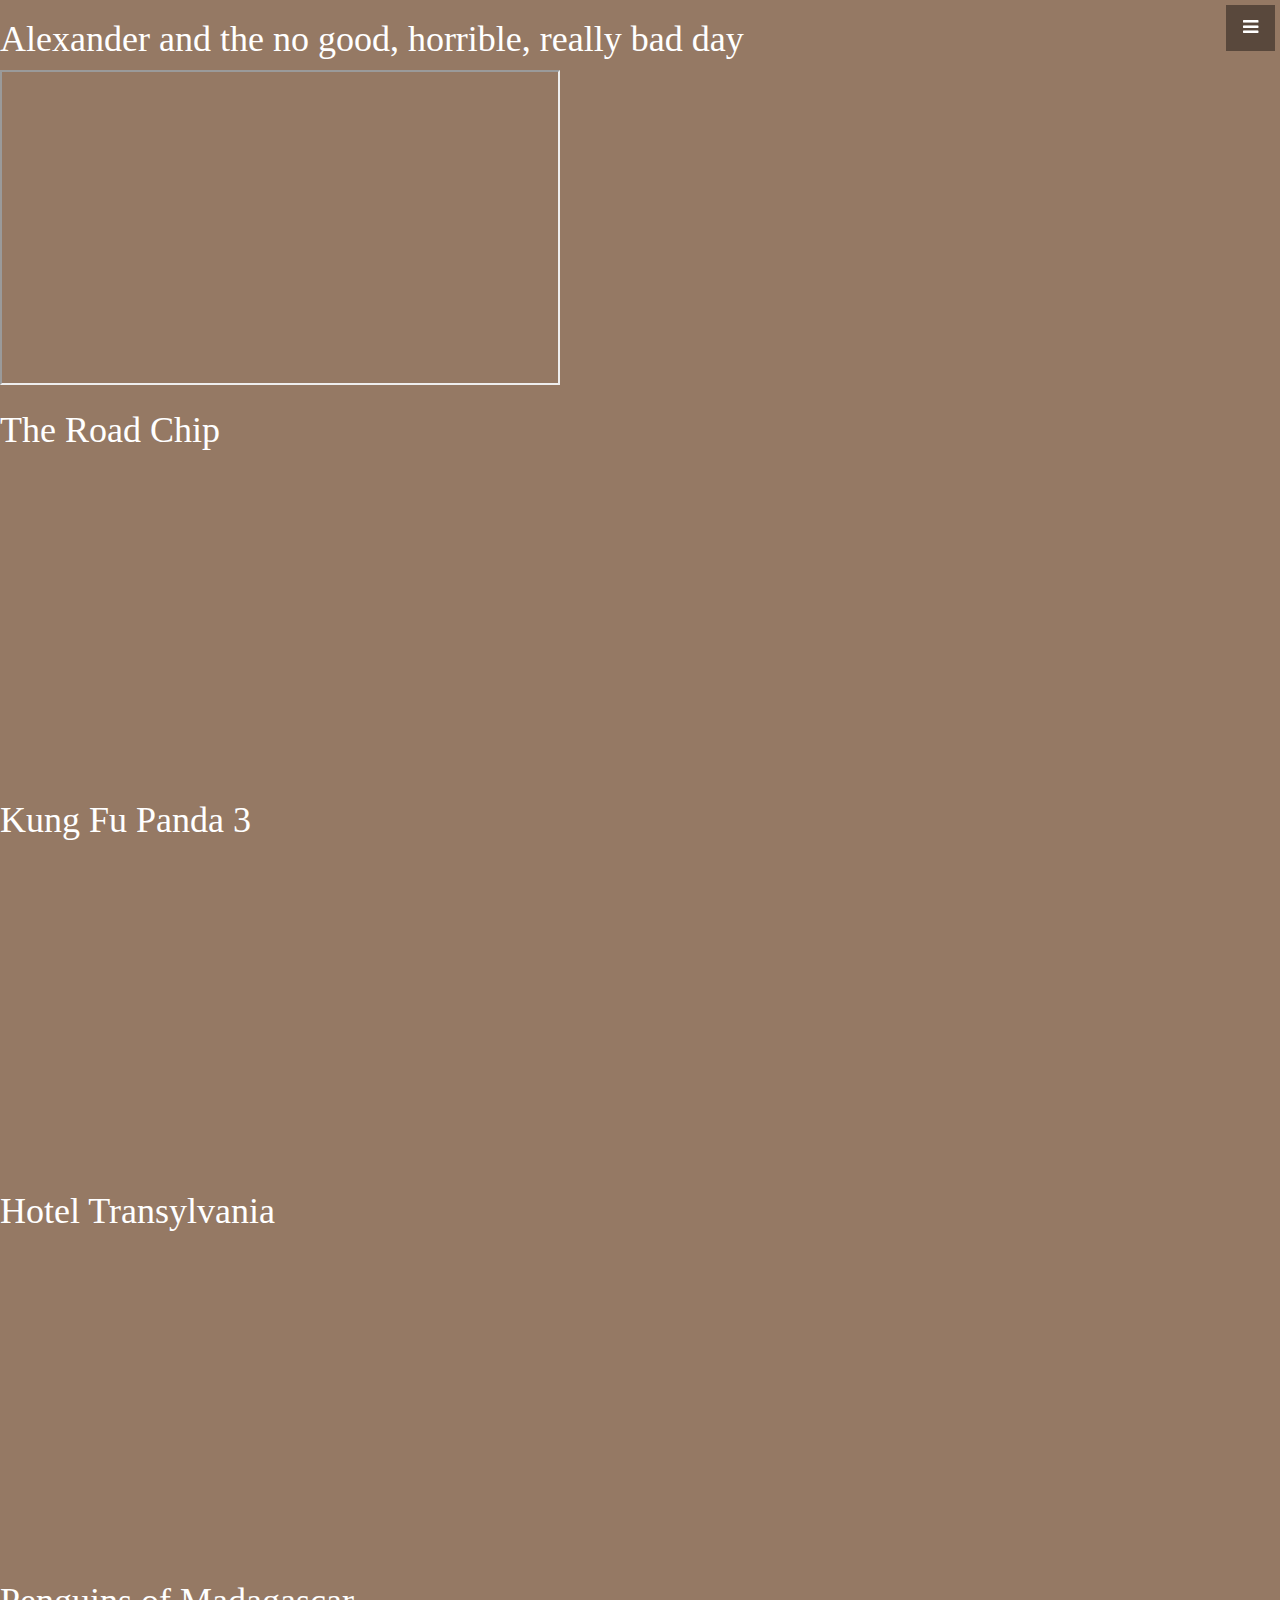
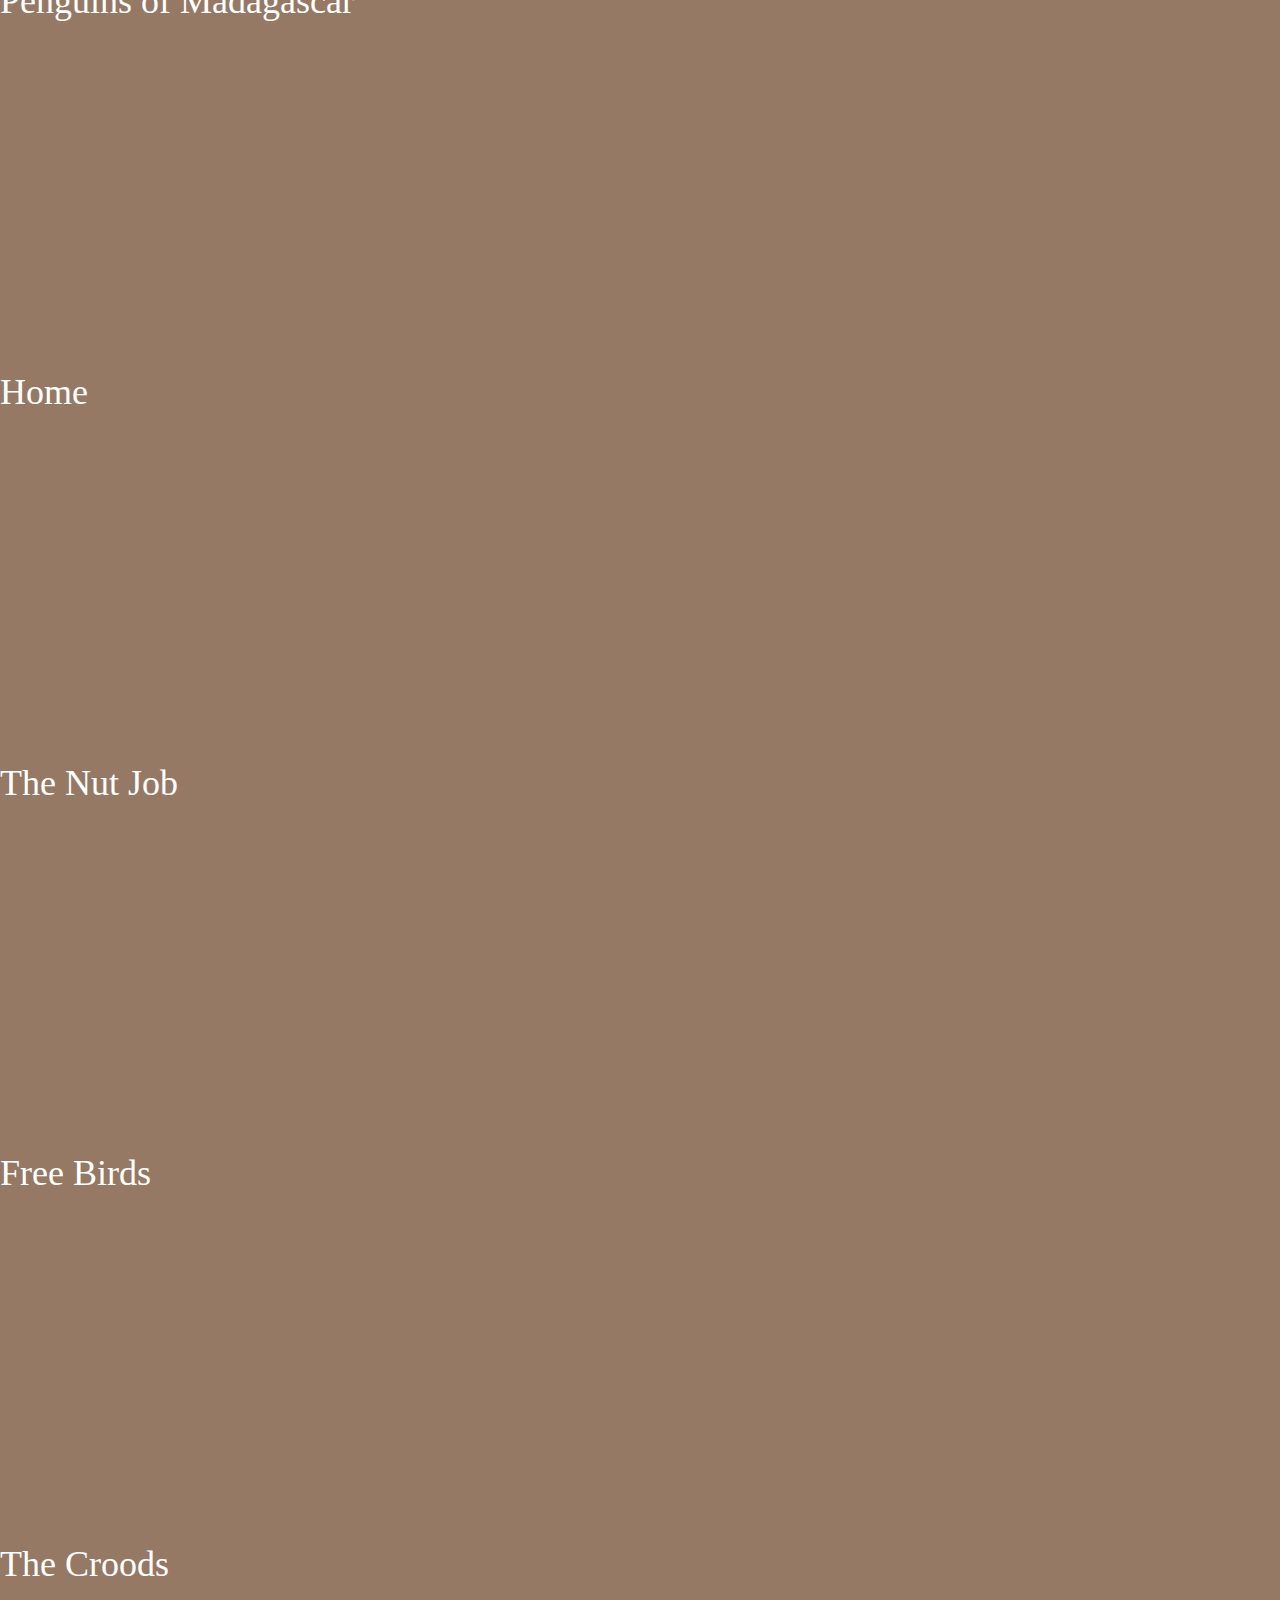
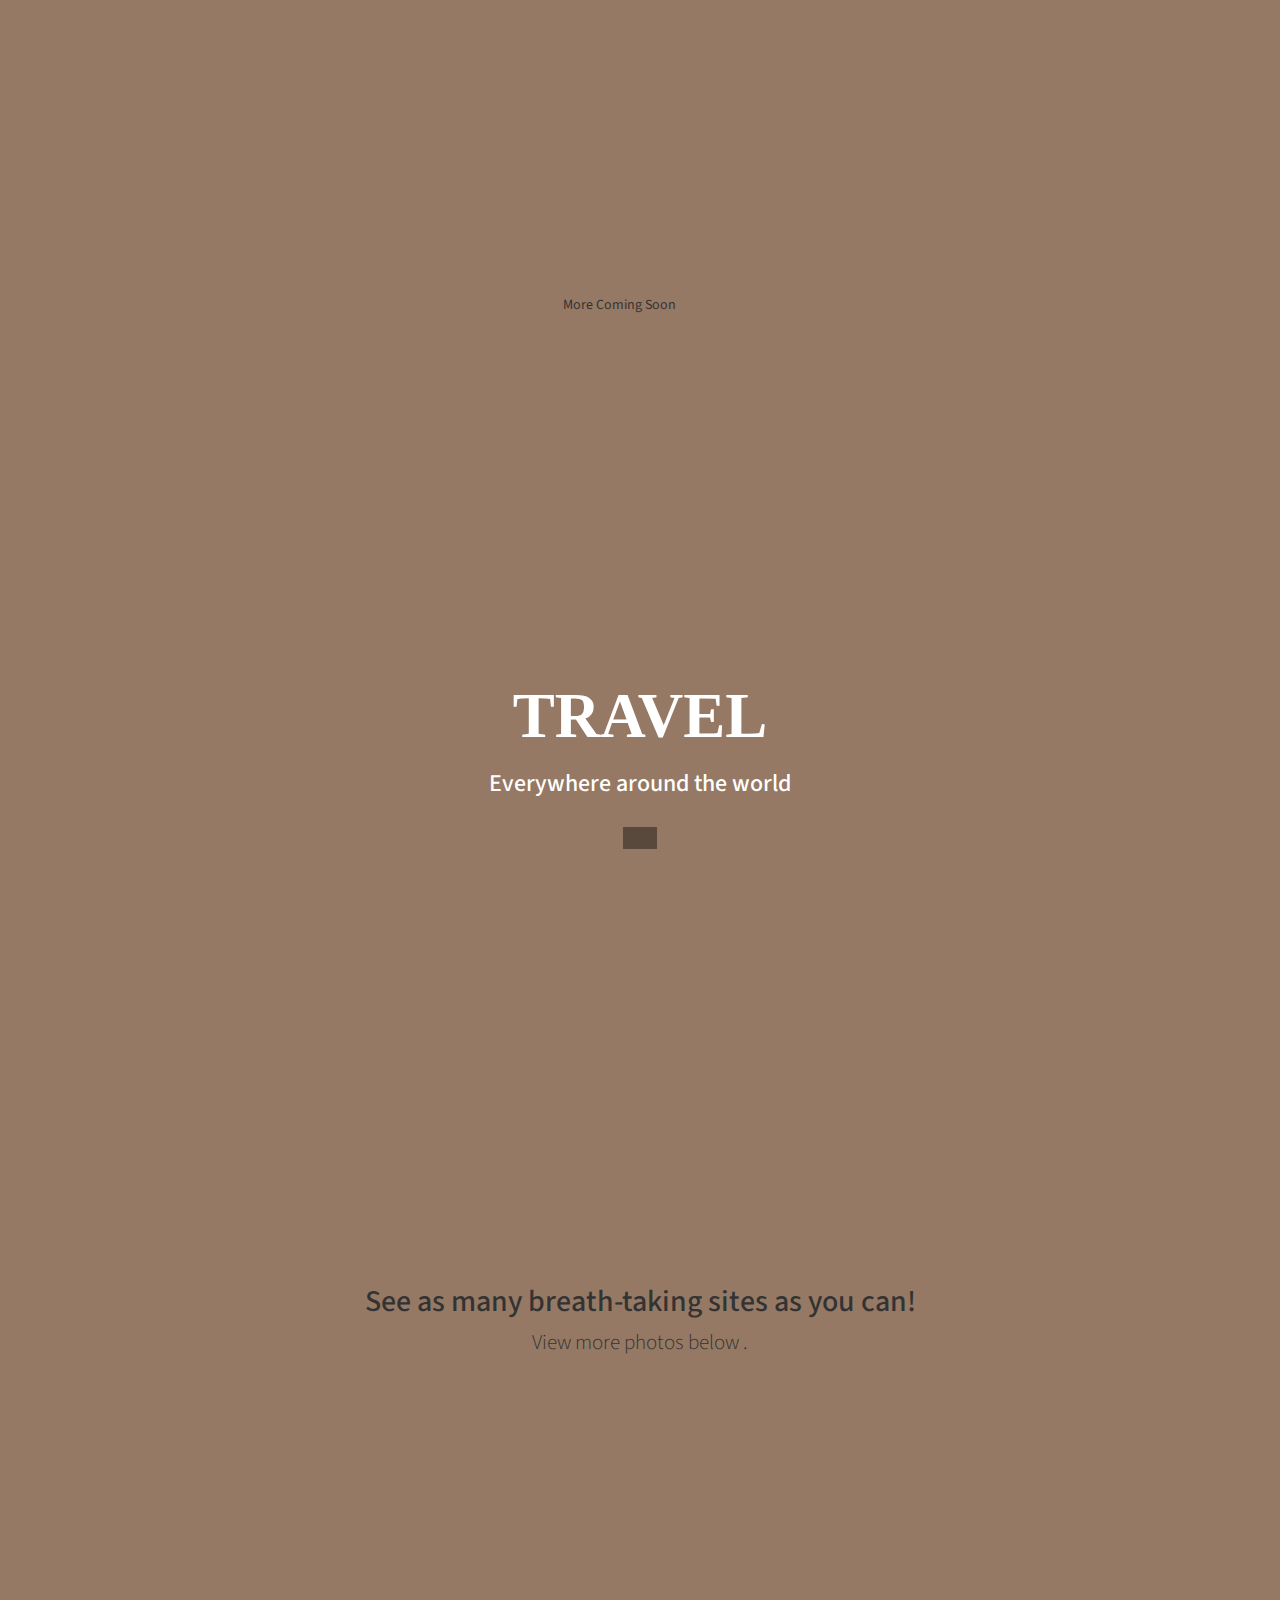
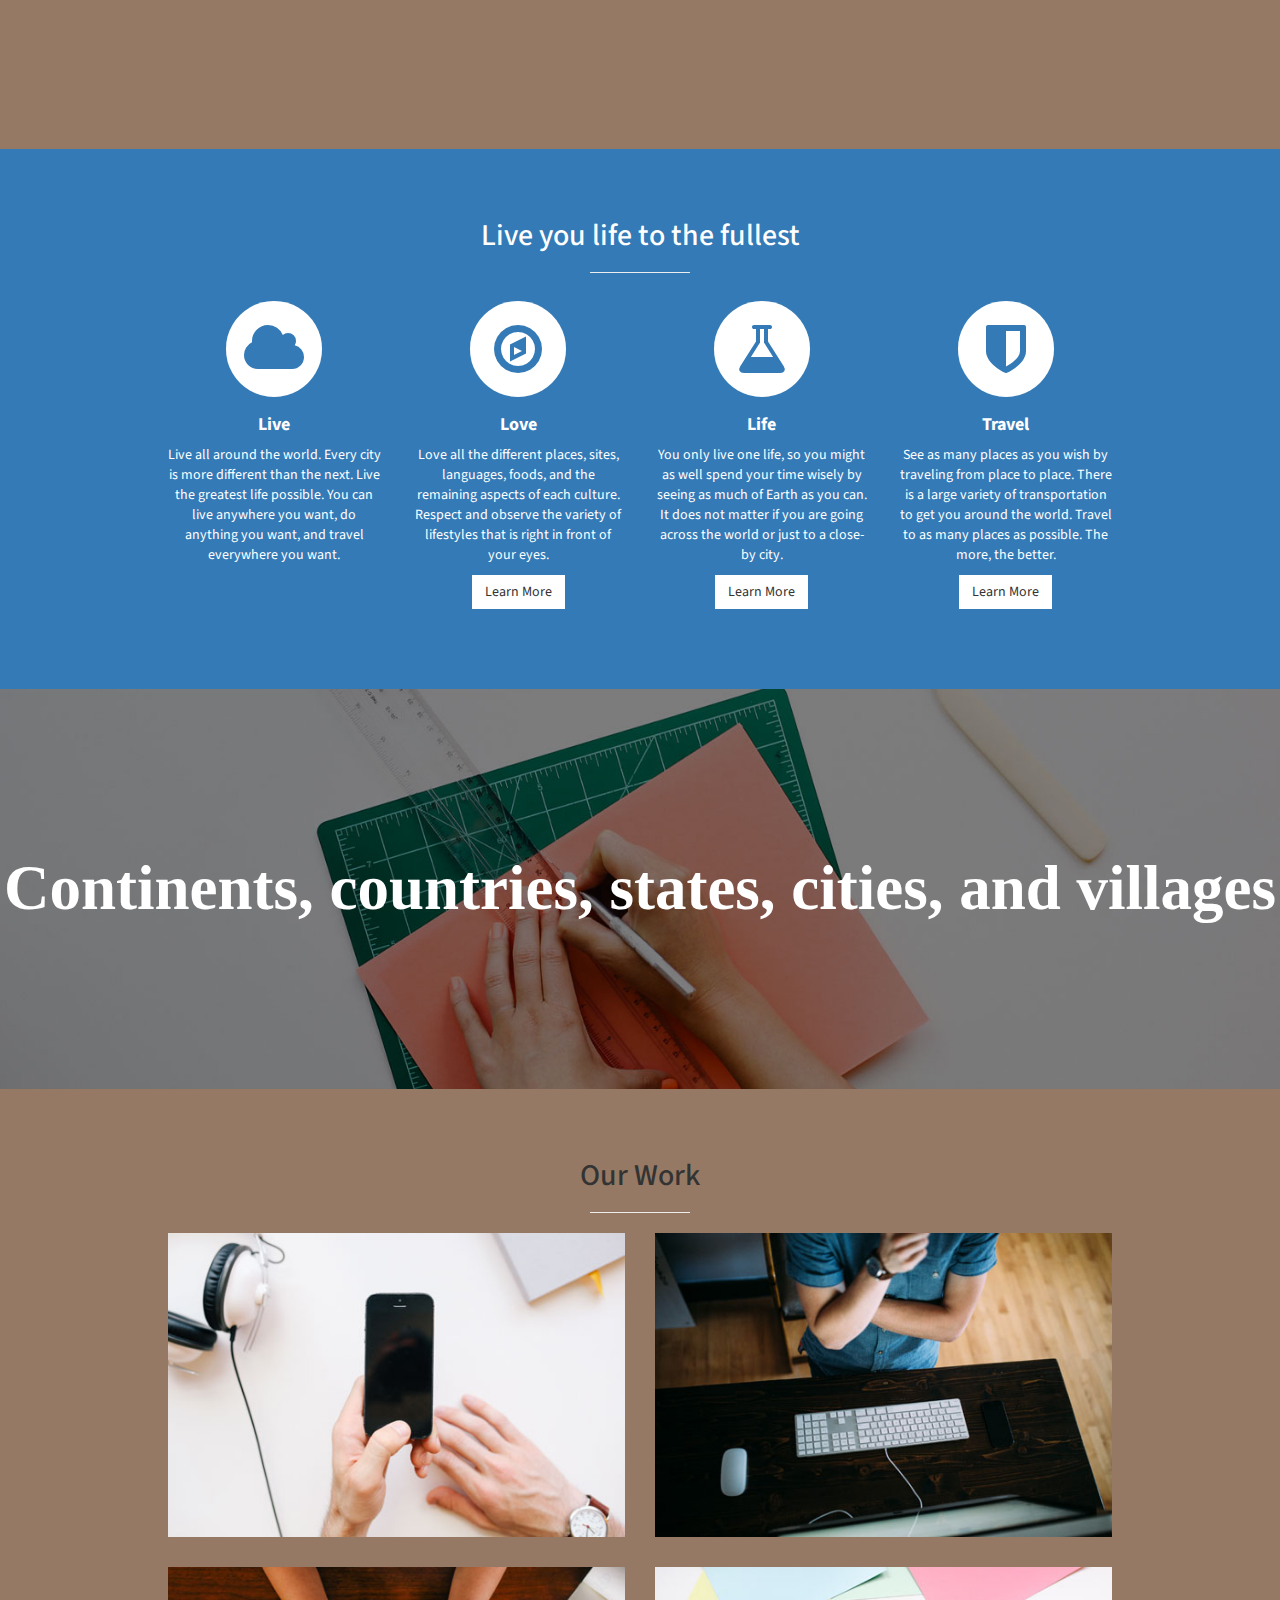
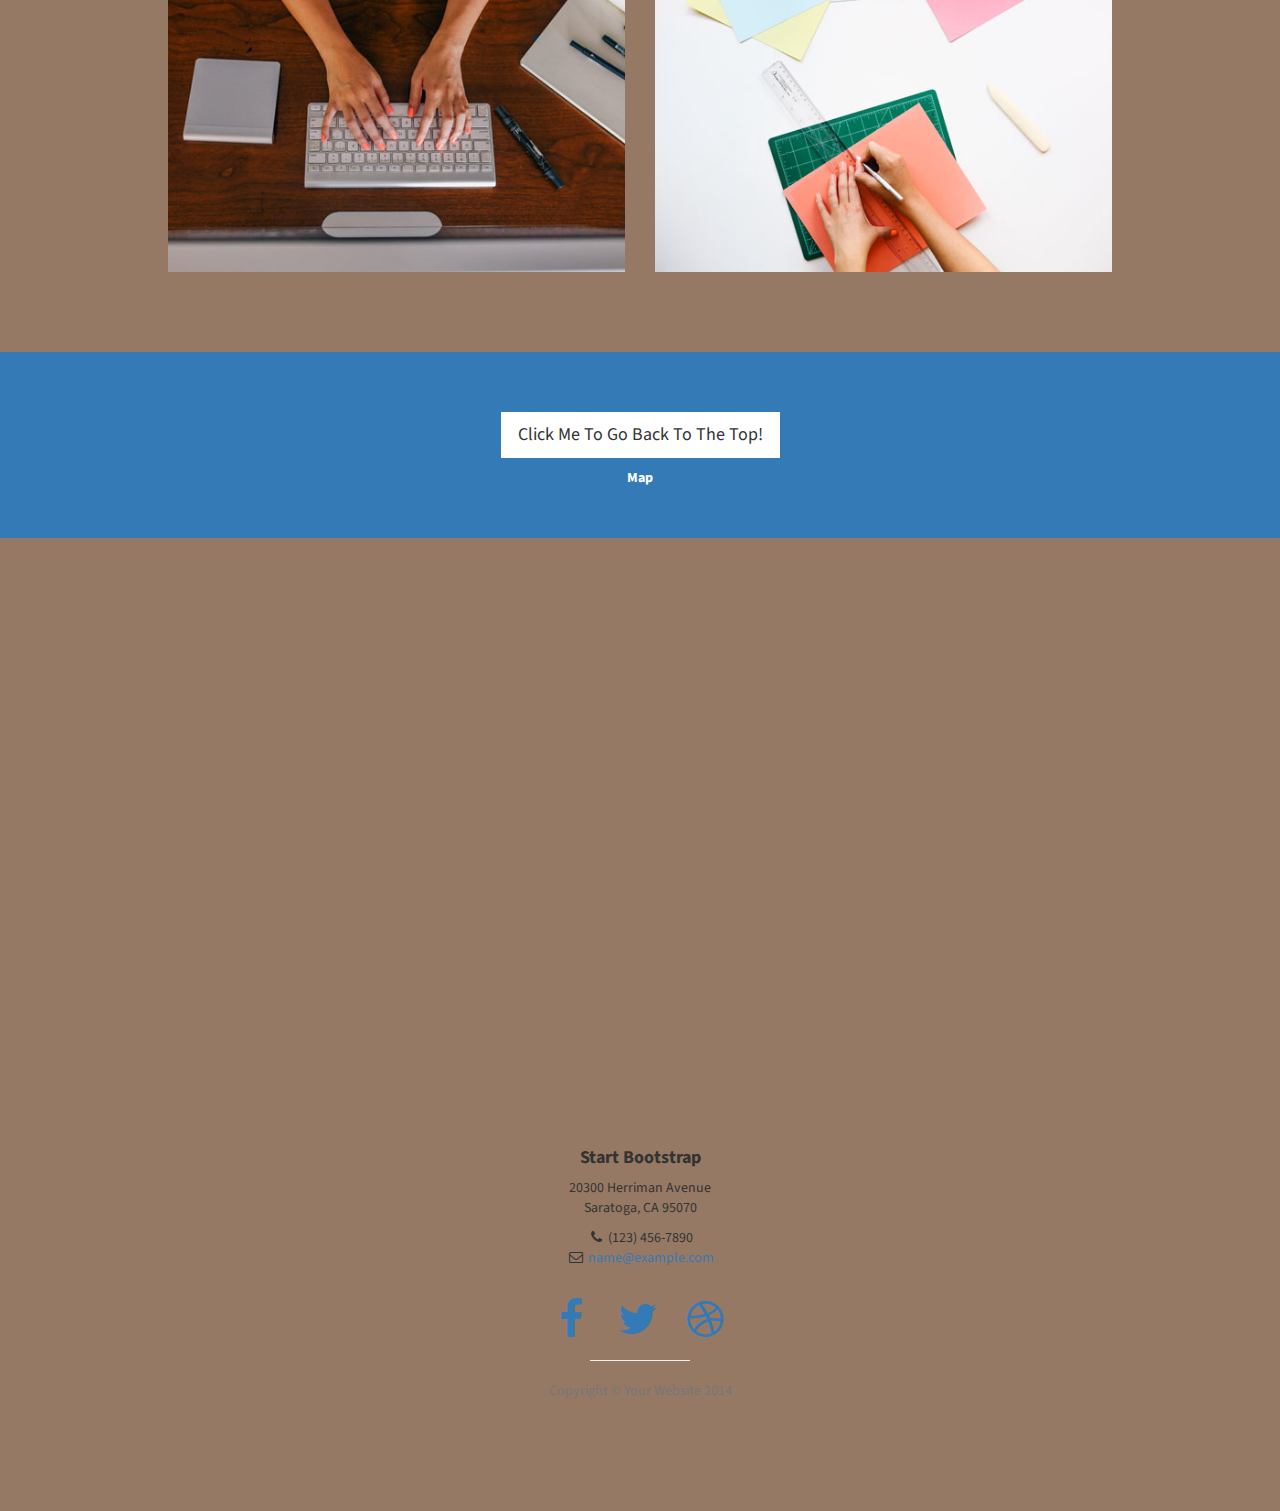
==== index.html @ 70e92558 "Update index.html" ====
<!DOCTYPE html>
<html lang="en">

<head>

    <meta charset="utf-8">
    <meta http-equiv="X-UA-Compatible" content="IE=edge">
    <meta name="viewport" content="width=device-width, initial-scale=1">
    <meta name="description" content="">
    <meta name="author" content="">

    <title>Traveling</title>

    <!-- Bootstrap Core CSS -->
    <link href="css/bootstrap.min.css" rel="stylesheet">

    <!-- Custom CSS -->
    <link href="css/stylish-portfolio.css" rel="stylesheet">

    <!-- Custom Fonts -->
    <link href="font-awesome/css/font-awesome.min.css" rel="stylesheet" type="text/css">
    <link href="http://fonts.googleapis.com/css?family=Source+Sans+Pro:300,400,700,300italic,400italic,700italic" rel="stylesheet" type="text/css">

    <!-- HTML5 Shim and Respond.js IE8 support of HTML5 elements and media queries -->
    <!-- WARNING: Respond.js doesn't work if you view the page via file:// -->
    <!--[if lt IE 9]>
        <script src="https://oss.maxcdn.com/libs/html5shiv/3.7.0/html5shiv.js"></script>
        <script src="https://oss.maxcdn.com/libs/respond.js/1.4.2/respond.min.js"></script>
    <![endif]-->
    <style>
        #white{
            color: white;
        }
    </style>
</head>

<body>
<html>
</head>
<style>
body{
	background: #957964
}
H1{
	color: white;
	font-family: fantasy;
}
</style>
</head>
<body>
<h1>Alexander and the no good, horrible, really bad day</h1>
<iframe width="560" height="315" src="https://www.youtube.	com/embed/Mr7Wv5zf_g8" frameborder="1" allowfullscreen></iframe>
<h1>The Road Chip</h1>
<iframe width="560" height="315" src="https://www.youtube.com/embed/wWAx0JdvjTU" frameborder="0" allowfullscreen></iframe>
<h1>Kung Fu Panda 3</h1>
<iframe width="560" height="315" src="https://www.youtube.com/embed/Qy8KuMaXtqs" frameborder="0" allowfullscreen></iframe>
<h1>Hotel Transylvania</h1>
<iframe width="560" height="315" src="https://www.youtube.com/embed/uG38VfUYV84" frameborder="0" allowfullscreen></iframe>
<h1>Penguins of Madagascar</h1>
<iframe width="560" height="315" src="https://www.youtube.com/embed/eHzynVvOxhs" frameborder="0" allowfullscreen></iframe>
<h1>Home</h1>
<iframe width="560" height="315" src="https://www.youtube.com/embed/eiP-hACfb1k" frameborder="0" allowfullscreen></iframe>
<h1>The Nut Job</h1>
<iframe width="560" height="315" src="https://www.youtube.com/embed/bjJjFc96X04" frameborder="0" allowfullscreen></iframe>
<h1>Free Birds</h1>
<iframe width="560" height="315" src="https://www.youtube.com/embed/pZZg8HCZ1HY" frameborder="0" allowfullscreen></iframe>
<h1>The Croods</h1>
<iframe width="560" height="315" src="https://www.youtube.com/embed/rJjzUIWFc3g" frameborder="0" allowfullscreen></iframe>
More Coming Soon
</body>
</html>
    <!-- Navigation -->
    <a id="menu-toggle" href="#" class="btn btn-dark btn-lg toggle"><i class="fa fa-bars"></i></a>
    <nav id="sidebar-wrapper">
        <ul class="sidebar-nav">
            <a id="menu-close" href="#" class="btn btn-light btn-lg pull-right toggle"><i class="fa fa-times"></i></a>
            <li class="sidebar-brand">
                <a href="#top" onclick=$ ( "#menu-close").click();>Traveling.com</a>
            </li>
            <li>
                <a href="#top" onclick=$ ( "#menu-close").click();>Home</a>
            </li>
            <li>
                <a href="#about" onclick=$ ( "#menu-close").click();>About</a>
            </li>
            <li>
                <a href="#services" onclick=$ ( "#menu-close").click();>Services</a>
            </li>
            <li>
                <a href="#portfolio" onclick=$ ( "#menu-close").click();>Portfolio</a>
            </li>
            <li>
                <a href="#contact" onclick=$ ( "#menu-close").click();>Contact</a>
            </li>
        </ul>
    </nav>


    <!-- Header -->
    <header id="top" class="header">
        <div class="text-vertical-center">
            <h1 id = "white">TRAVEL</h1>
            <h3 id = "white">Everywhere around the world</h3>
            <br>
            <a href="#about" class="btn btn-dark btn-lg"></a>
            
        </div>
    </header>

    <!-- About -->
    <section id="about" class="about">
        <div class="container">
            <div class="row">
                <div class="col-lg-12 text-center">
                    <h2>See as many breath-taking sites as you can!</h2>
                    <p class="lead">View more photos below <a target="_blank" href="http://join.deathtothestockphoto.com/"></a>.</p>
                </div>
            </div>
            <!-- /.row -->
        </div>
        <!-- /.container -->
    </section>
    <!-- Services -->
    <!-- The circle icons use Font Awesome's stacked icon classes. For more information, visit http://fontawesome.io/examples/ -->
    <iframe width="560" height="315" src="https://www.youtube.com/embed/GHXjdO0XRZQ" frameborder="0" allowfullscreen></iframe>
    <iframe width="560" height="315" src="https://www.youtube.com/embed/DcqJvYF1ewA" frameborder="0" allowfullscreen></iframe>
                                
     <section id="services" class="services bg-primary">
        <div class="container">
            <div class="row text-center">
                <div class="col-lg-10 col-lg-offset-1">
                    <h2>Live you life to the fullest</h2>
                    <hr class="small">
                    <div class="row">
                        <div class="col-md-3 col-sm-6">
                            <div class="service-item">
                                <span class="fa-stack fa-4x">
                                <i class="fa fa-circle fa-stack-2x"></i>
                                <i class="fa fa-cloud fa-stack-1x text-primary"></i>
                            </span>
                                <h4>
                                    <strong>Live</strong>
                                    <a href="http://funopolis.ucoz.com/ "></a>

                                </h4>
                                <p>Live all around the world. Every city is more different than the next. Live the greatest life possible. You can live anywhere you want, do anything you want, and travel everywhere you want. </p>
                            </div>
                        </div>
                        <div class="col-md-3 col-sm-6">
                            <div class="service-item">
                                <span class="fa-stack fa-4x">
                                <i class="fa fa-circle fa-stack-2x"></i>
                                <i class="fa fa-compass fa-stack-1x text-primary"></i>
                            </span>
                                <h4>
                                    <strong>Love</strong>
                                </h4>
                                <p>Love all the different places, sites, languages, foods, and the remaining aspects of each culture. Respect and observe the variety of lifestyles that is right in front of your eyes.  </p>
                                <a href="#" class="btn btn-light">Learn More</a>
                            </div>
                        </div>
                        <div class="col-md-3 col-sm-6">
                            <div class="service-item">
                                <span class="fa-stack fa-4x">
                                <i class="fa fa-circle fa-stack-2x"></i>
                                <i class="fa fa-flask fa-stack-1x text-primary"></i>
                            </span>
                                <h4>
                                    <strong>Life</strong>
                                </h4>
                                <p>You only live one life, so you might as well spend your time wisely by seeing as much of Earth as you can. It does not matter if you are going across the world or just to a close-by city. </p>
                                <a href="#" class="btn btn-light">Learn More</a>
                            </div>
                        </div>
                        <div class="col-md-3 col-sm-6">
                            <div class="service-item">
                                <span class="fa-stack fa-4x">
                                <i class="fa fa-circle fa-stack-2x"></i>
                                <i class="fa fa-shield fa-stack-1x text-primary"></i>
                            </span>
                                <h4>
                                    <strong>Travel</strong>
                                    <a href="http://funopolis.ucoz.com/ "></a>

                                </h4>
                                <p>See as many places as you wish by traveling from place to place. There is a large variety of transportation to get you around the world. Travel to as many places as possible. The more, the better. </p>
                                <a href="#" class="btn btn-light">Learn More</a>
                            </div>
                        </div>
                    </div>
                    <!-- /.row (nested) -->
                </div>
                <!-- /.col-lg-10 -->
            </div>
            <!-- /.row -->
        </div>
        <!-- /.container -->
    </section>

    <!-- Callout -->
    <aside class="callout">
        <div class="text-vertical-center">
             <h1>Continents, countries, states, cities, and villages</h1>
        </div>
    </aside>

    <!-- Portfolio -->
    <section id="portfolio" class="portfolio">
        <div class="container">
            <div class="row">
                <div class="col-lg-10 col-lg-offset-1 text-center">
                    <h2>Our Work</h2>
                    <a href="http://funopolis.ucoz.com/ "></a>
                
                    <hr class="small">
                    <div class="row">
                        <div class="col-md-6">
                            <div class="portfolio-item">
                                <a href="#">
                                    <img class="img-portfolio img-responsive" src="img/portfolio-1.jpg">
                                </a>
                            </div>
                        </div>
                        <div class="col-md-6">
                            <div class="portfolio-item">
                                <a href="#">
                                    <img class="img-portfolio img-responsive" src="img/portfolio-2.jpg">
                                </a>
                            </div>
                        </div>
                        <div class="col-md-6">
                            <div class="portfolio-item">
                                <a href="#">
                                    <img class="img-portfolio img-responsive" src="img/portfolio-3.jpg">
                                </a>
                            </div>
                        </div>
                        <div class="col-md-6">
                            <div class="portfolio-item">
                                <a href="#">
                                    <img class="img-portfolio img-responsive" src="img/portfolio-4.jpg">
                                </a>
                            </div>
                        </div>
                    </div>
                    <!-- /.row (nested) -->                </div>
                <!-- /.col-lg-10 -->
            </div>
            <!-- /.row -->
        </div>
        <!-- /.container -->
    </section>

    <!-- Call to Action -->
    <aside class="call-to-action bg-primary">
        <div class="container">
            <div class="row">
                <div class="col-lg-12 text-center">
                    <a href="#" class="btn btn-lg btn-light">Click Me To Go Back To The Top!</a>
                    <br>
                    <strong id="big">Map</strong>
                </div>
            </div>
        </div>
    </aside>

    <!-- Map -->
    <section id="contact" class="map">
        <iframe width="100%" height="100%" frameborder="0" scrolling="no" marginheight="0" marginwidth="0" src="https://maps.google.com/maps?f=q&amp;source=s_q&amp;hl=en&amp;geocode=&amp;q=Twitter,+Inc.,+Market+Street,+San+Francisco,+CA&amp;aq=0&amp;oq=twitter&amp;sll=28.659344,-81.187888&amp;sspn=0.128789,0.264187&amp;ie=UTF8&amp;hq=Twitter,+Inc.,+Market+Street,+San+Francisco,+CA&amp;t=m&amp;z=15&amp;iwloc=A&amp;output=embed"></iframe>
        <br />
        <small>
            <a href="https://maps.google.com/maps?f=q&amp;source=embed&amp;hl=en&amp;geocode=&amp;q=Twitter,+Inc.,+Market+Street,+San+Francisco,+CA&amp;aq=0&amp;oq=twitter&amp;sll=28.659344,-81.187888&amp;sspn=0.128789,0.264187&amp;ie=UTF8&amp;hq=Twitter,+Inc.,+Market+Street,+San+Francisco,+CA&amp;t=m&amp;z=15&amp;iwloc=A"></a>
        </small>
        </iframe>
    </section>

    <!-- Footer -->
    <footer>
        <div class="container">
            <div class="row">
                <div class="col-lg-10 col-lg-offset-1 text-center">
                    <h4><strong>Start Bootstrap</strong>
                    </h4>
                    <p>20300 Herriman Avenue
                        <br>Saratoga, CA 95070</p>
                    <ul class="list-unstyled">
                        <li><i class="fa fa-phone fa-fw"></i> (123) 456-7890</li>
                        <li><i class="fa fa-envelope-o fa-fw"></i> <a href="mailto:name@example.com">name@example.com</a>
                        </li>
                    </ul>
                    <br>
                    <ul class="list-inline">
                        <li>
                            <a href="#"><i class="fa fa-facebook fa-fw fa-3x"></i></a>
                        </li>
                        <li>
                            <a href="#"><i class="fa fa-twitter fa-fw fa-3x"></i></a>
                        </li>
                        <li>
                            <a href="#"><i class="fa fa-dribbble fa-fw fa-3x"></i></a>
                        </li>
                    </ul>
                    <hr class="small">
                    <p class="text-muted">Copyright &copy; Your Website 2014</p>
                </div>
            </div>
        </div>
        <a id="to-top" href="#top" class="btn btn-dark btn-lg"><i class="fa fa-chevron-up fa-fw fa-1x"></i></a>
    </footer>

    <!-- jQuery -->
    <script src="js/jquery.js"></script>

    <!-- Bootstrap Core JavaScript -->
    <script src="js/bootstrap.min.js"></script>

    <!-- Custom Theme JavaScript -->
    <script>
    // Closes the sidebar menu
    $("#menu-close").click(function(e) {
        e.preventDefault();
        $("#sidebar-wrapper").toggleClass("active");
    });
    // Opens the sidebar menu
    $("#menu-toggle").click(function(e) {
        e.preventDefault();
        $("#sidebar-wrapper").toggleClass("active");
    });
    // Scrolls to the selected menu item on the page
    $(function() {
        $('a[href*=#]:not([href=#])').click(function() {
            if (location.pathname.replace(/^\//, '') == this.pathname.replace(/^\//, '') || location.hostname == this.hostname) {
                var target = $(this.hash);
                target = target.length ? target : $('[name=' + this.hash.slice(1) + ']');
                if (target.length) {
                    $('html,body').animate({
                        scrollTop: target.offset().top
                    }, 1000);
                    return false;
                }
            }
        });
    });
    //#to-top button appears after scrolling
    var fixed = false;
    $(document).scroll(function() {
        if ($(this).scrollTop() > 250) {
            if (!fixed) {
                fixed = true;
                // $('#to-top').css({position:'fixed', display:'block'});
                $('#to-top').show("slow", function() {
                    $('#to-top').css({
                        position: 'fixed',
                        display: 'block'
                    });
                });
            }
        } else {
            if (fixed) {
                fixed = false;
                $('#to-top').hide("slow", function() {
                    $('#to-top').css({
                        display: 'none'
                    });
                });
            }
        }
    });
    // Disable Google Maps scrolling
    // See http://stackoverflow.com/a/25904582/1607849
    // Disable scroll zooming and bind back the click event
    var onMapMouseleaveHandler = function(event) {
        var that = $(this);
        that.on('click', onMapClickHandler);
        that.off('mouseleave', onMapMouseleaveHandler);
        that.find('iframe').css("pointer-events", "none");
    }
    var onMapClickHandler = function(event) {
            var that = $(this);
            // Disable the click handler until the user leaves the map area
            that.off('click', onMapClickHandler);
            // Enable scrolling zoom
            that.find('iframe').css("pointer-events", "auto");
            // Handle the mouse leave event
            that.on('mouseleave', onMapMouseleaveHandler);
        }
        // Enable map zooming with mouse scroll when the user clicks the map
    $('.map').on('click', onMapClickHandler);
    </script>

</body>

</html>
---- css/stylish-portfolio.css ----
/*!
 * Start Bootstrap - Stylish Portfolio (http://startbootstrap.com/)
 * Copyright 2013-2016 Start Bootstrap
 * Licensed under MIT (https://github.com/BlackrockDigital/startbootstrap/blob/gh-pages/LICENSE)
 */

/* Global Styles */

html,
body {
    width: 100%;
    height: 100%;
}

body {
    font-family: "Source Sans Pro","Helvetica Neue",Helvetica,Arial,sans-serif;
}

.text-vertical-center {
    display: table-cell;
    text-align: center;
    vertical-align: middle;
}

.text-vertical-center h1 {
    margin: 0;
    padding: 0;
    font-size: 4.5em;
    font-weight: 700;
}

/* Custom Button Styles */

.btn-dark {
    border-radius: 0;
    color: #fff;
    background-color: rgba(0,0,0,0.4);
}

.btn-dark:hover,
.btn-dark:focus,
.btn-dark:active {
    color: #fff;
    background-color: rgba(0,0,0,0.7);
}

.btn-light {
    border-radius: 0;
    color: #333;
    background-color: rgb(255,255,255);
}

.btn-light:hover,
.btn-light:focus,
.btn-light:active {
    color: #333;
    background-color: rgba(255,255,255,0.8);
}

/* Custom Horizontal Rule */

hr.small {
    max-width: 100px;
}

/* Side Menu */

#sidebar-wrapper {
    z-index: 1000;
    position: fixed;
    right: 0;
    width: 250px;
    height: 100%;
    transform: translateX(250px);
    overflow-y: auto;
    background: #222;
    -webkit-transition: all 0.4s ease 0s;
    -moz-transition: all 0.4s ease 0s;
    -ms-transition: all 0.4s ease 0s;
    -o-transition: all 0.4s ease 0s;
    transition: all 0.4s ease 0s;
}

.sidebar-nav {
    position: absolute;
    top: 0;
    width: 250px;
    margin: 0;
    padding: 0;
    list-style: none;
}

.sidebar-nav li {
    text-indent: 20px;
    line-height: 40px;
}

.sidebar-nav li a {
    display: block;
    text-decoration: none;
    color: #999;
}

.sidebar-nav li a:hover {
    text-decoration: none;
    color: #fff;
    background: rgba(255,255,255,0.2);
}

.sidebar-nav li a:active,
.sidebar-nav li a:focus {
    text-decoration: none;
}

.sidebar-nav > .sidebar-brand {
    height: 55px;
    font-size: 18px;
    line-height: 55px;
}

.sidebar-nav > .sidebar-brand a {
    color: #999;
}

.sidebar-nav > .sidebar-brand a:hover {
    color: #fff;
    background: none;
}

#menu-toggle {
    z-index: 1;
    position: fixed;
    top: 0;
    right: 0;
}

#sidebar-wrapper.active {
    right: 250px;
    width: 250px;
    -webkit-transition: all 0.4s ease 0s;
    -moz-transition: all 0.4s ease 0s;
    -ms-transition: all 0.4s ease 0s;
    -o-transition: all 0.4s ease 0s;
    transition: all 0.4s ease 0s;
}

.toggle {
    margin: 5px 5px 0 0;
}

/* Header */

.header {
    display: table;
    position: relative;
    width: 100%;
    height: 100%;
    background: url("http://cdn.pcwallart.com/images/bahamas-beaches-sunset-wallpaper-2.jpg") no-repeat center center scroll;
    -webkit-background-size: cover;
    -moz-background-size: cover;
    background-size: cover;
    -o-background-size: cover;
}

/* About */

.about {
    padding: 50px 0;
}

/* Services */

.services {
    padding: 50px 0;
}

.service-item {
    margin-bottom: 30px;
}

/* Callout */

.callout {
    display: table;
    width: 100%;
    height: 400px;
    color: #fff;
    background: url(../img/callout.jpg) no-repeat center center scroll;
    -webkit-background-size: cover;
    -moz-background-size: cover;
    background-size: cover;
    -o-background-size: cover;
}

/* Portfolio */

.portfolio {
    padding: 50px 0;
}

.portfolio-item {
    margin-bottom: 30px;
}

.img-portfolio {
    margin: 0 auto;
}

.img-portfolio:hover {
    opacity: 0.8;
}

/* Call to Action */

.call-to-action {
    padding: 50px 0;
}

.call-to-action .btn {
    margin: 10px;
}

/* Map */

.map {
    height: 500px;
}

@media(max-width:768px) {
    .map {
        height: 75%;
    }
}

.map iframe {
    pointer-events: none;
}

/* Footer */

footer {
    padding: 100px 0;
}

#to-top {
  display: none;
  position: fixed;
  bottom: 5px;
  right: 5px;
}
# small{
    font-size= 10 px;
}
}
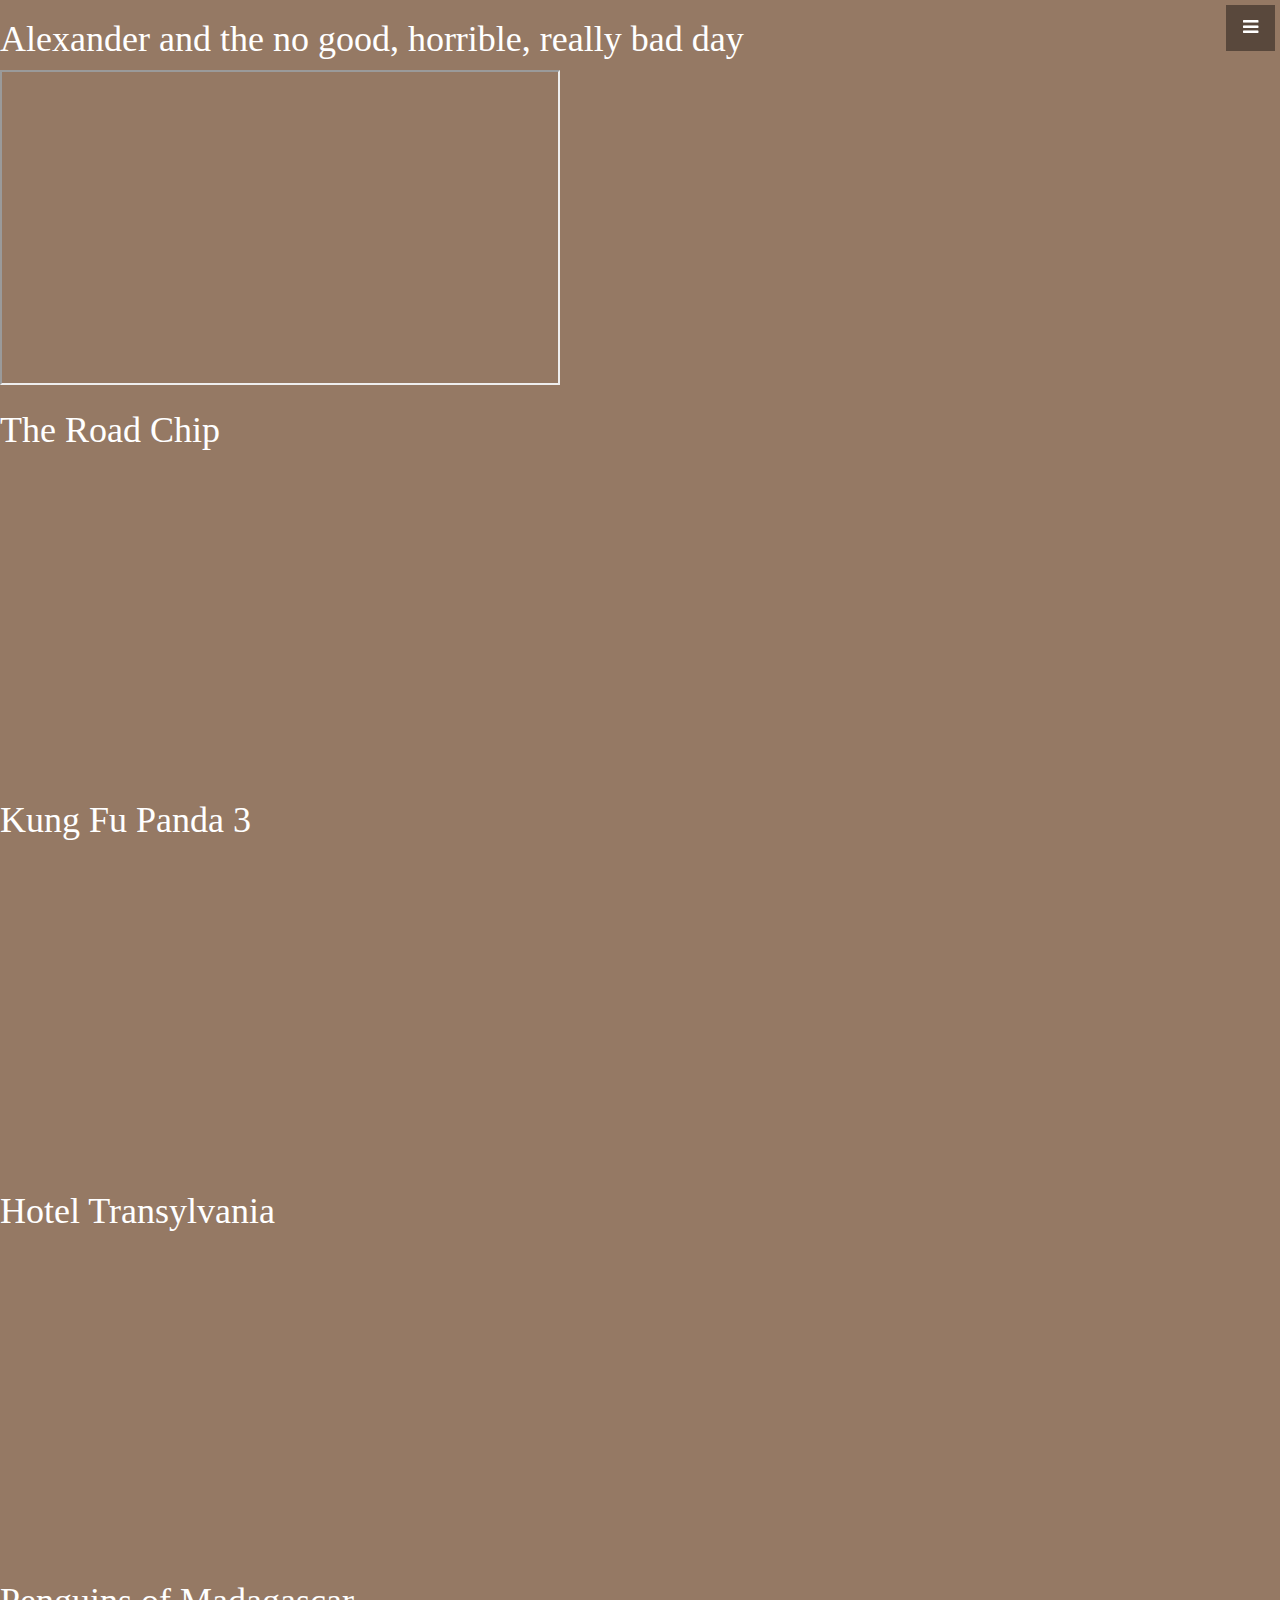
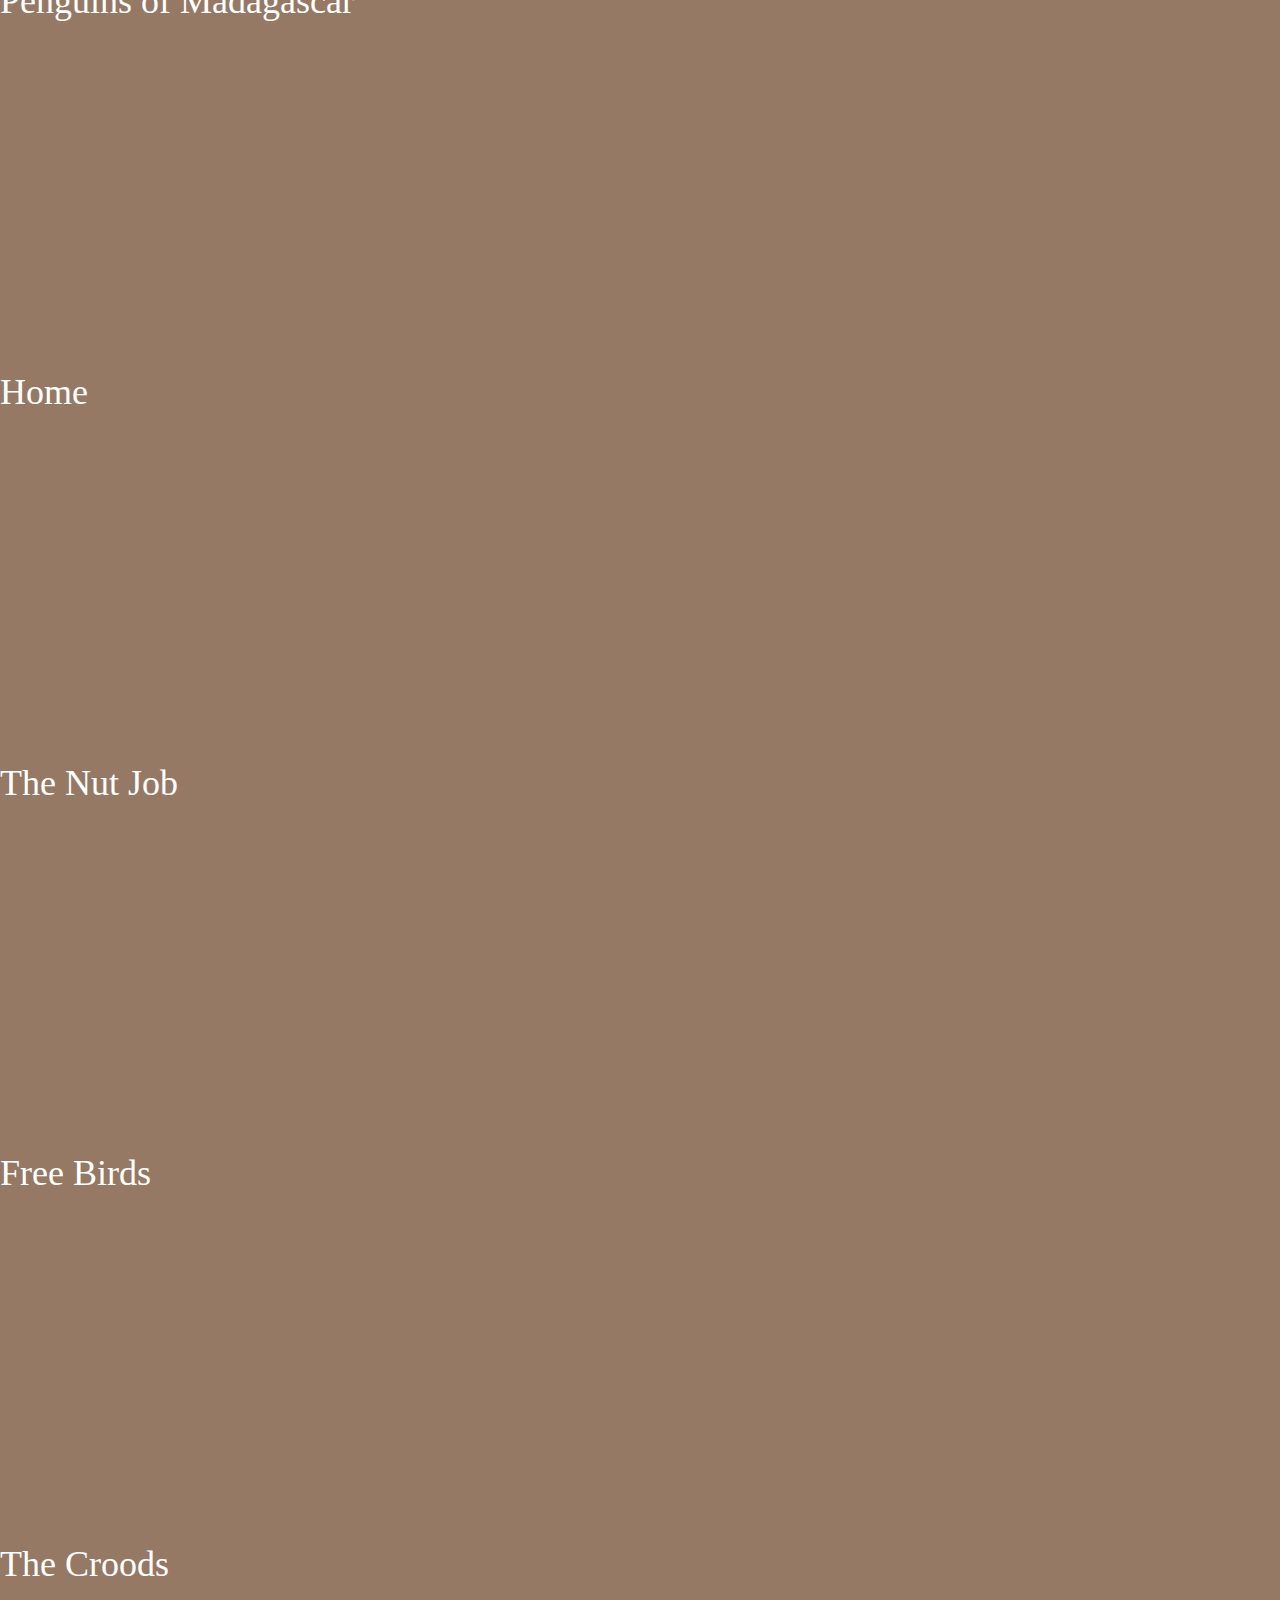
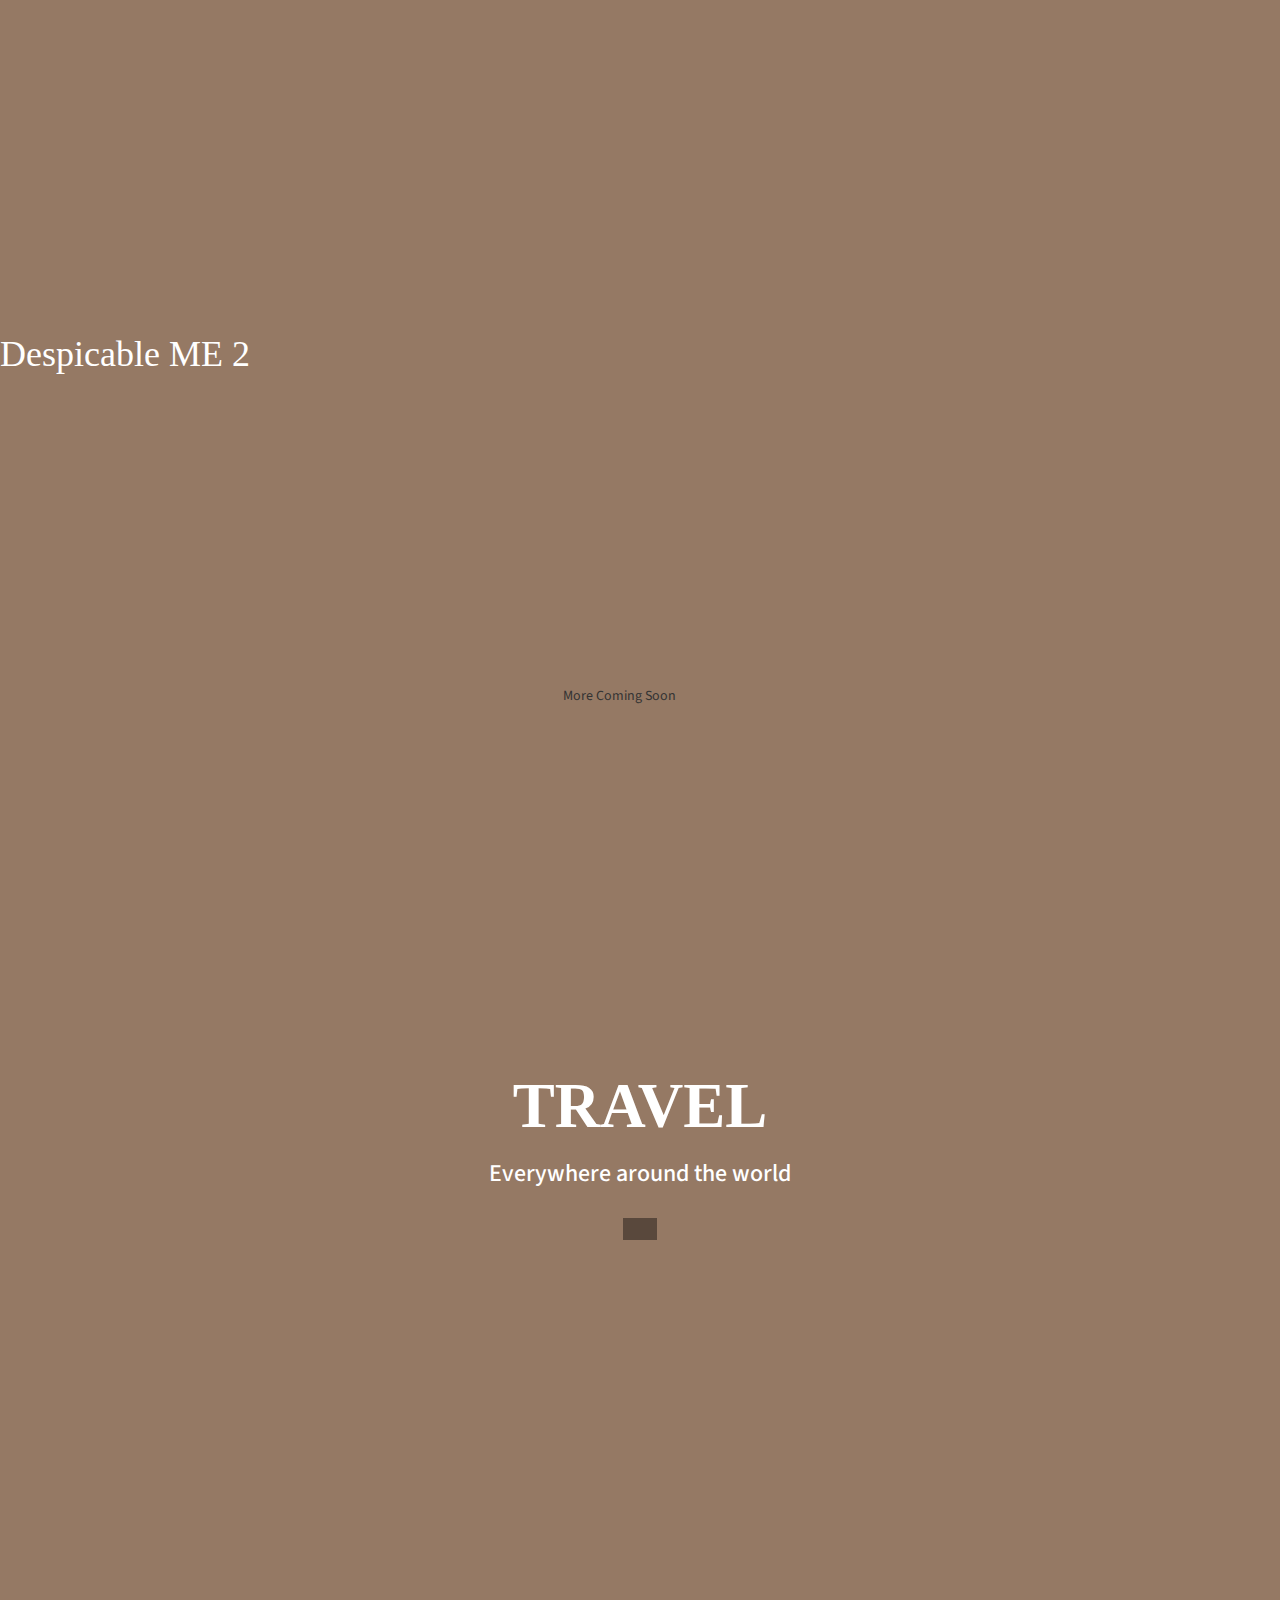
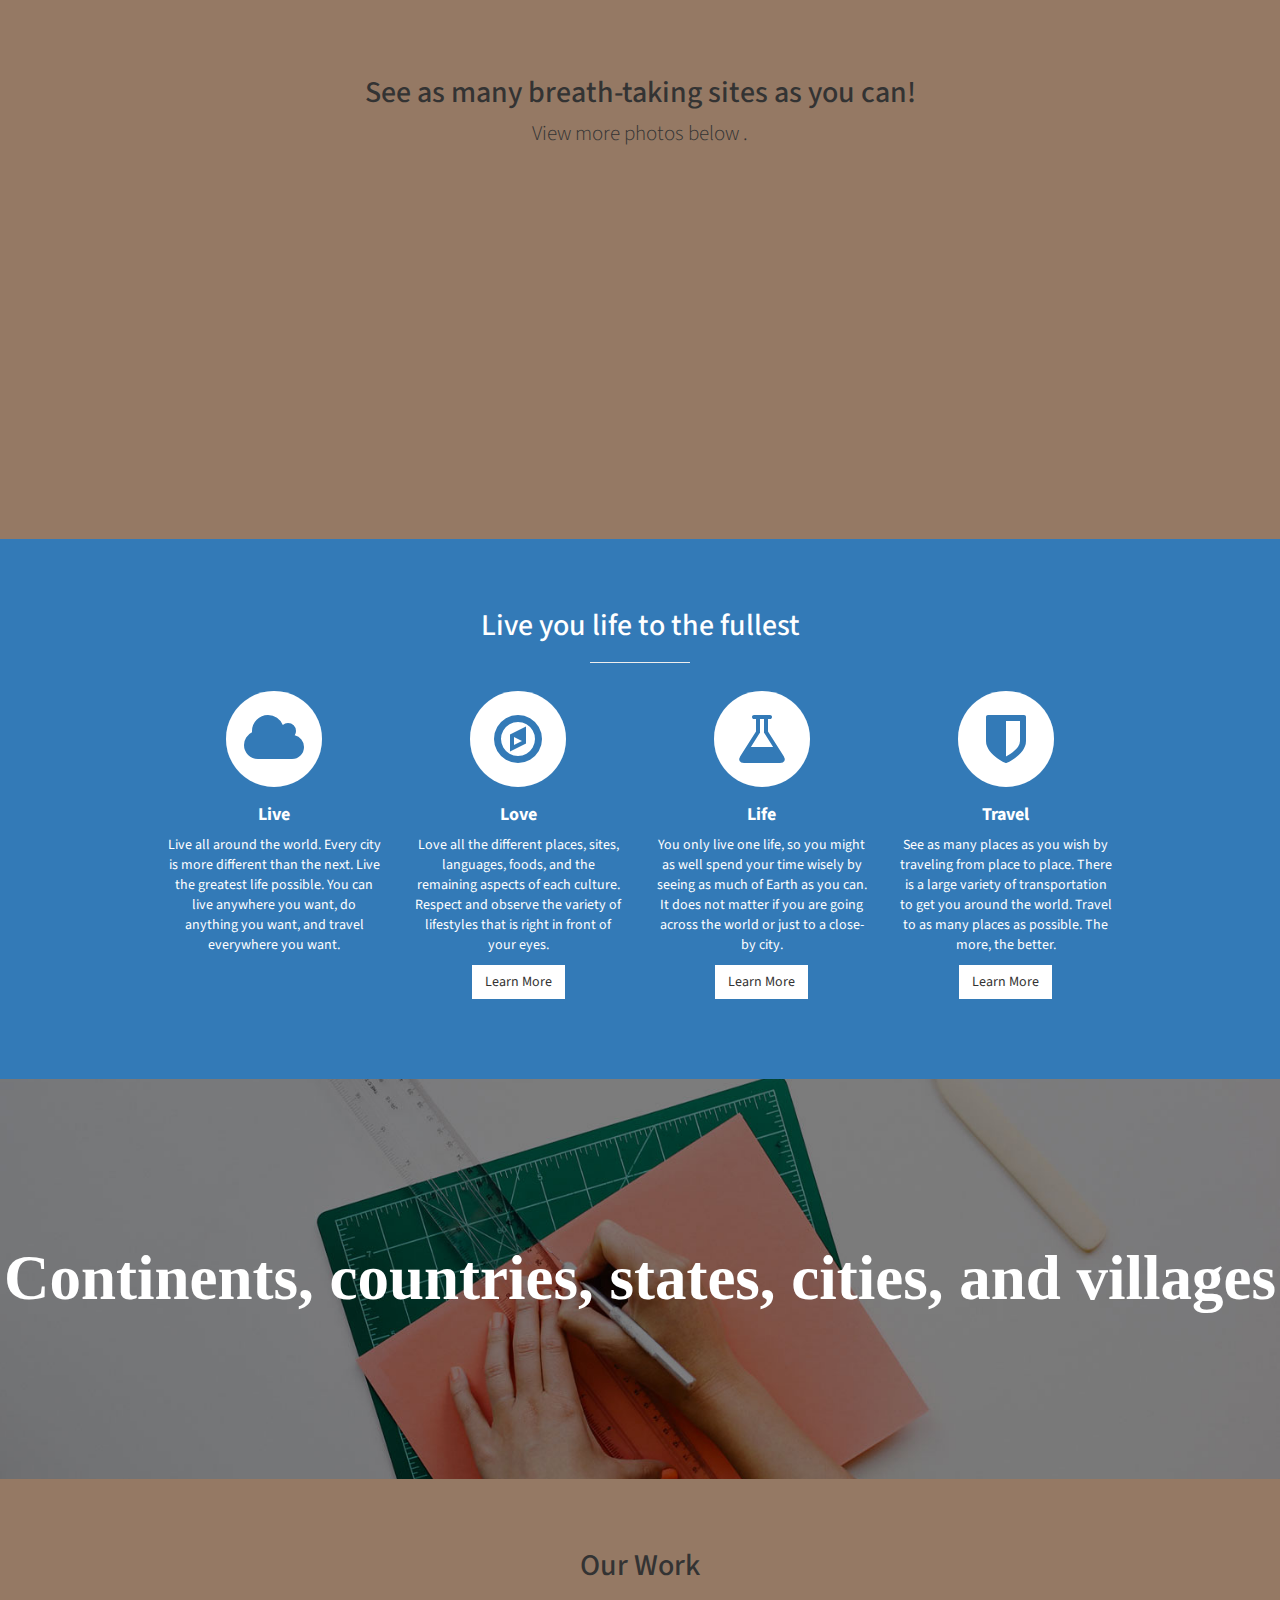
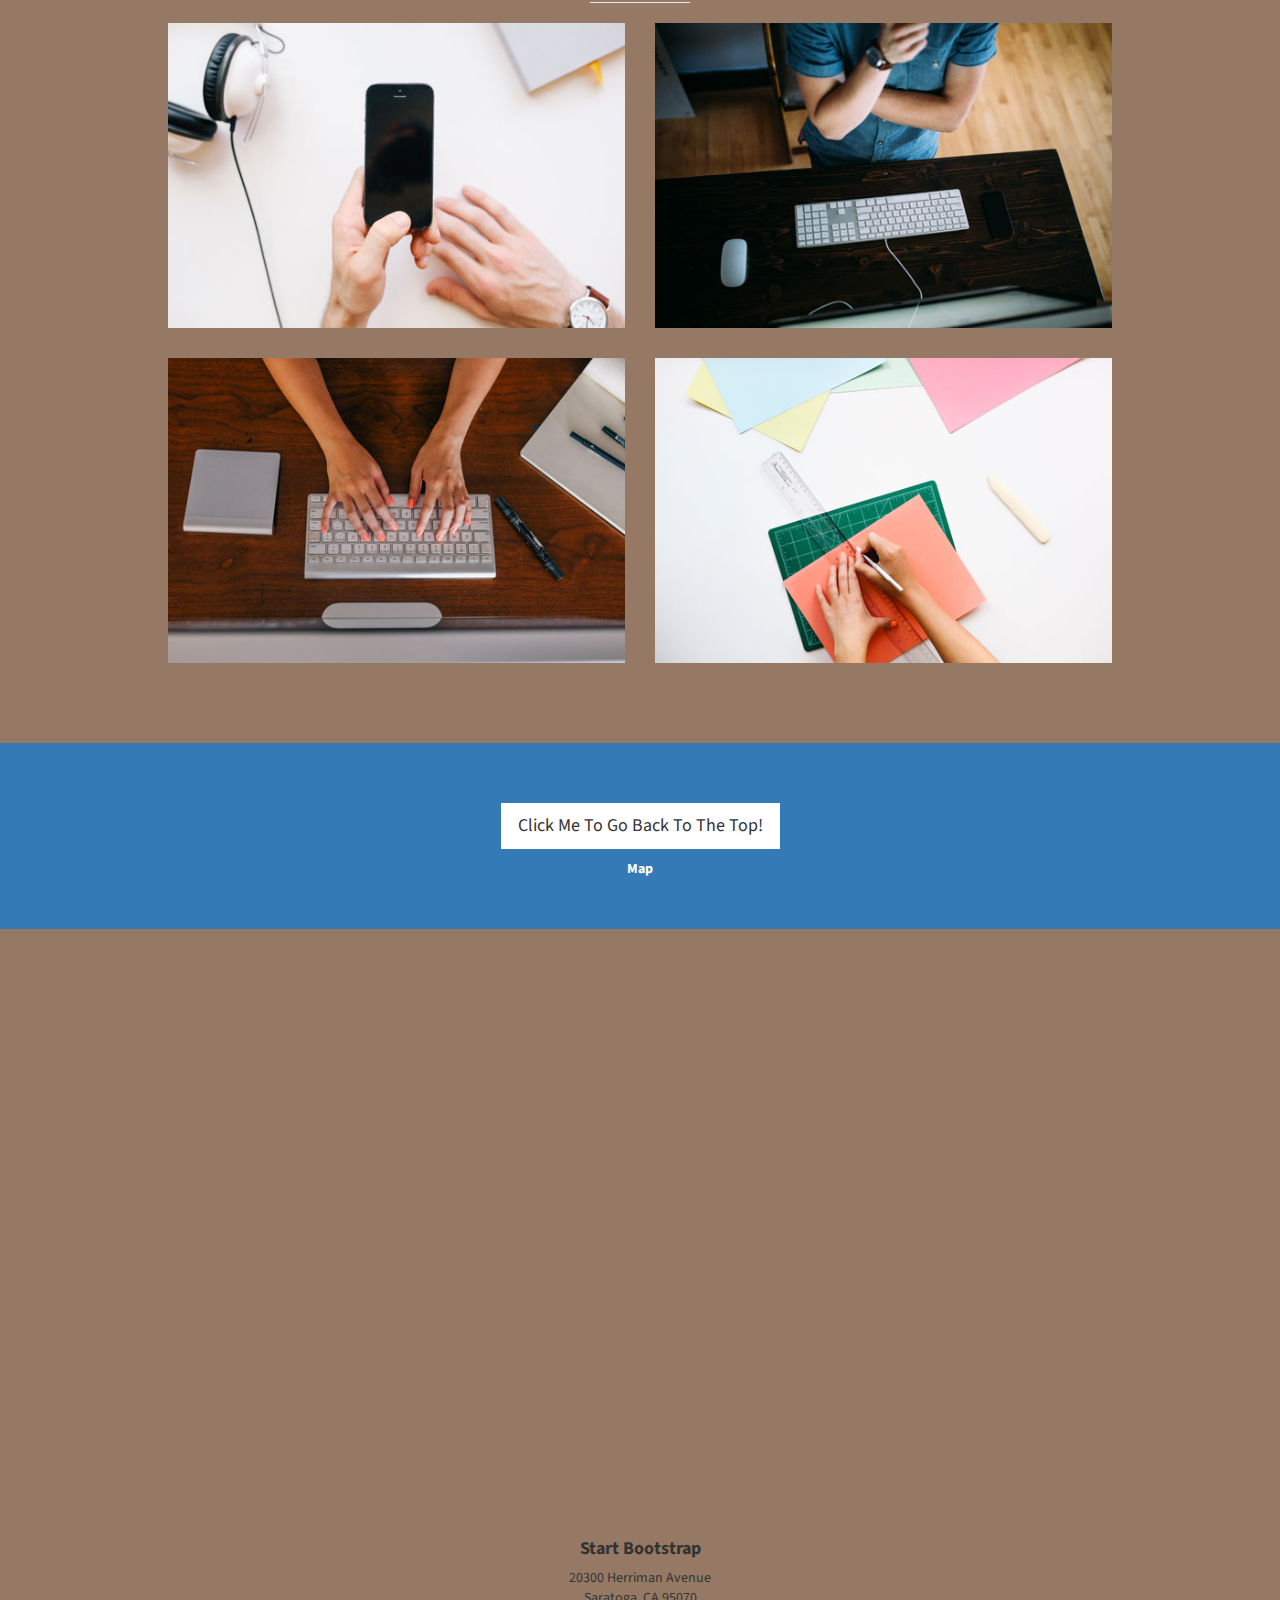
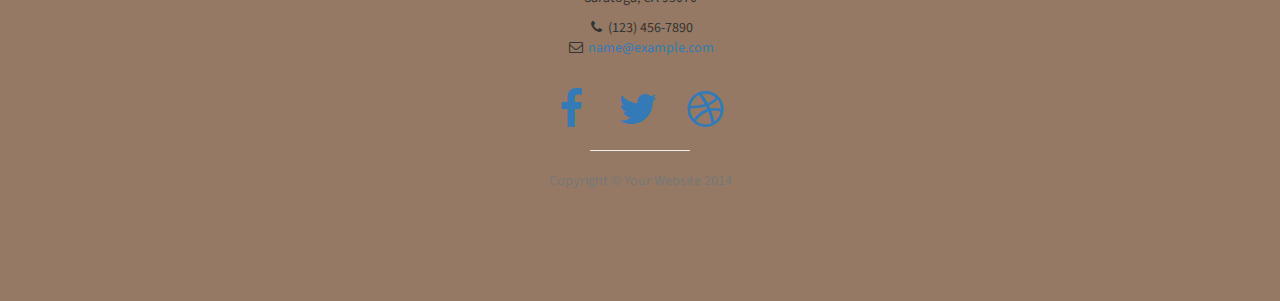
==== commit 8ec422bd: "Update index.html" ====
--- a/index.html
+++ b/index.html
@@ -49,7 +49,7 @@
 </head>
 <body>
 <h1>Alexander and the no good, horrible, really bad day</h1>
-<iframe width="560" height="315" src="https://www.youtube.	com/embed/Mr7Wv5zf_g8" frameborder="1" allowfullscreen></iframe>
+<iframe width="560" height="315" src="https://www.youtube.com/embed/Mr7Wv5zf_g8" frameborder="1" allowfullscreen></iframe>
 <h1>The Road Chip</h1>
 <iframe width="560" height="315" src="https://www.youtube.com/embed/wWAx0JdvjTU" frameborder="0" allowfullscreen></iframe>
 <h1>Kung Fu Panda 3</h1>
@@ -66,6 +66,8 @@
 <iframe width="560" height="315" src="https://www.youtube.com/embed/pZZg8HCZ1HY" frameborder="0" allowfullscreen></iframe>
 <h1>The Croods</h1>
 <iframe width="560" height="315" src="https://www.youtube.com/embed/rJjzUIWFc3g" frameborder="0" allowfullscreen></iframe>
+<h1>Despicable ME 2</h1>
+<iframe width="560" height="315" src="https://www.youtube.com/embed/kkKGDX_ckiE" frameborder="0" allowfullscreen></iframe>
 More Coming Soon
 </body>
 </html>
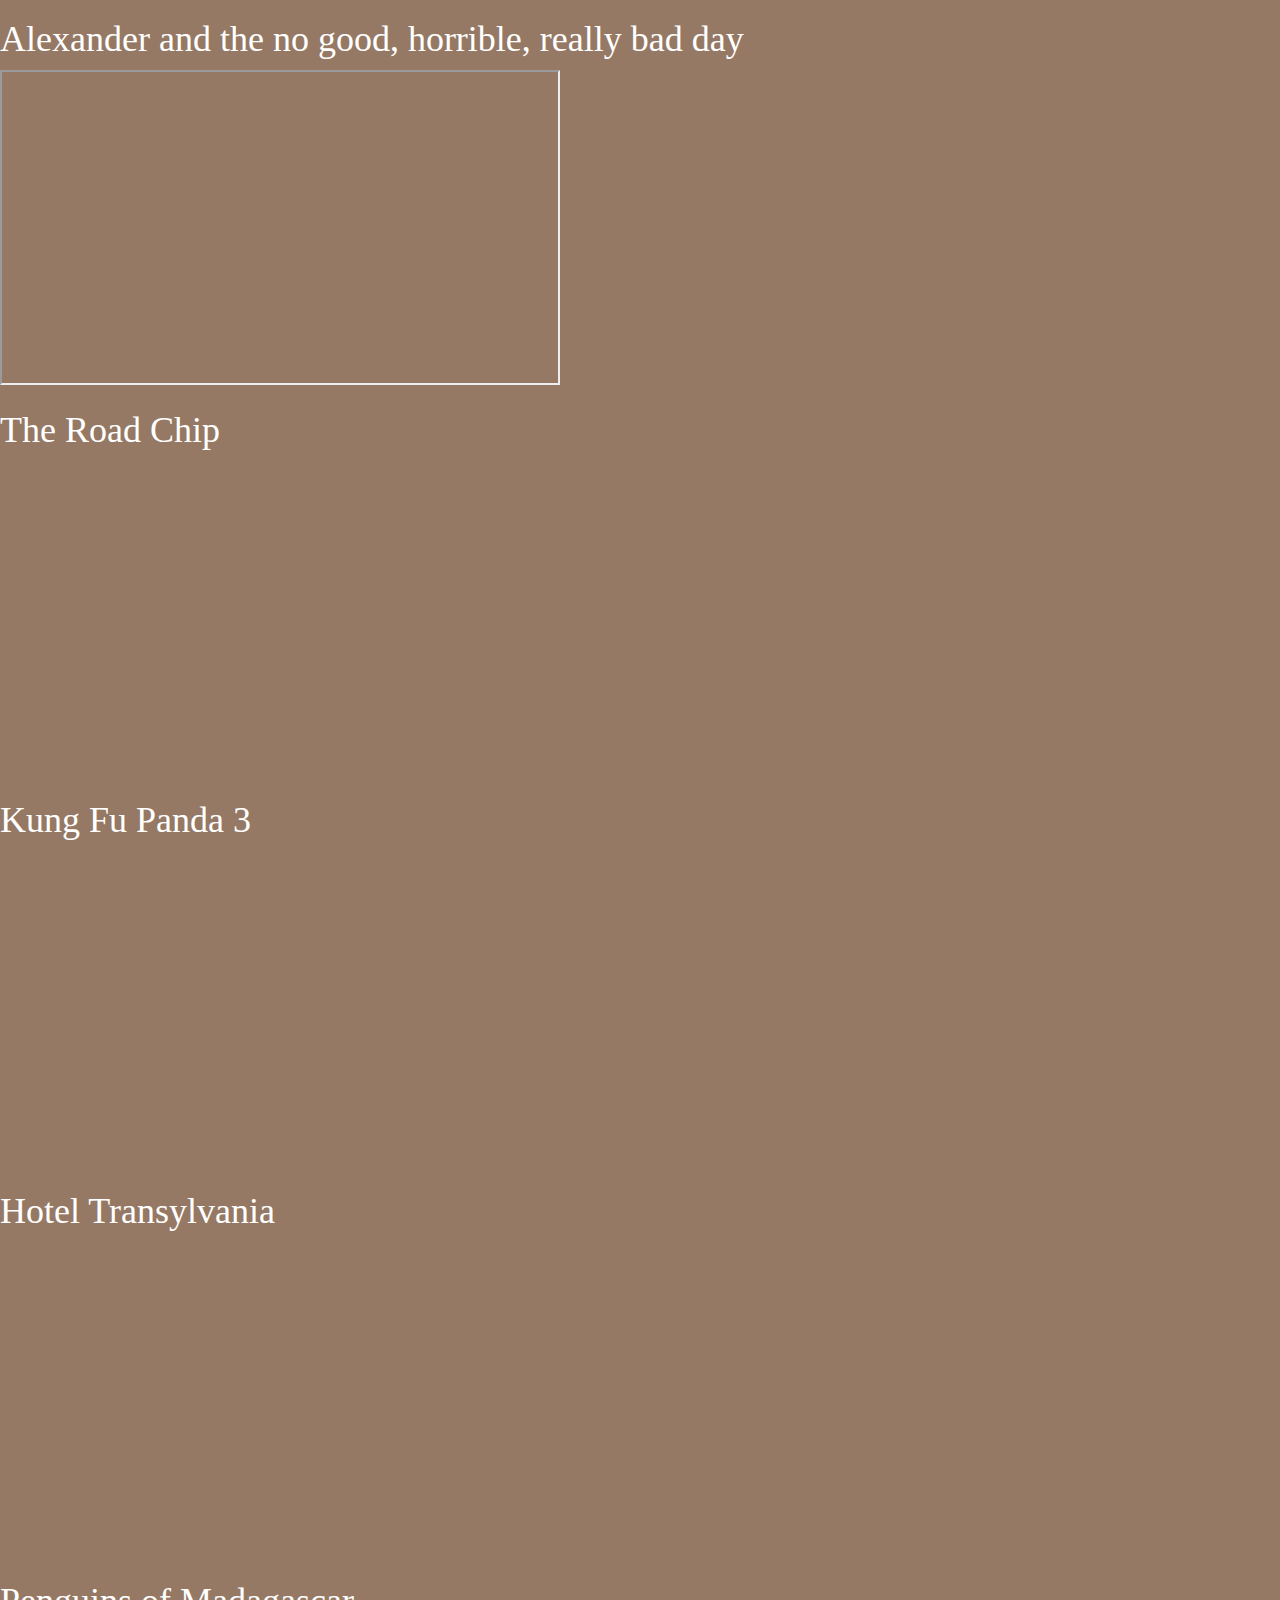
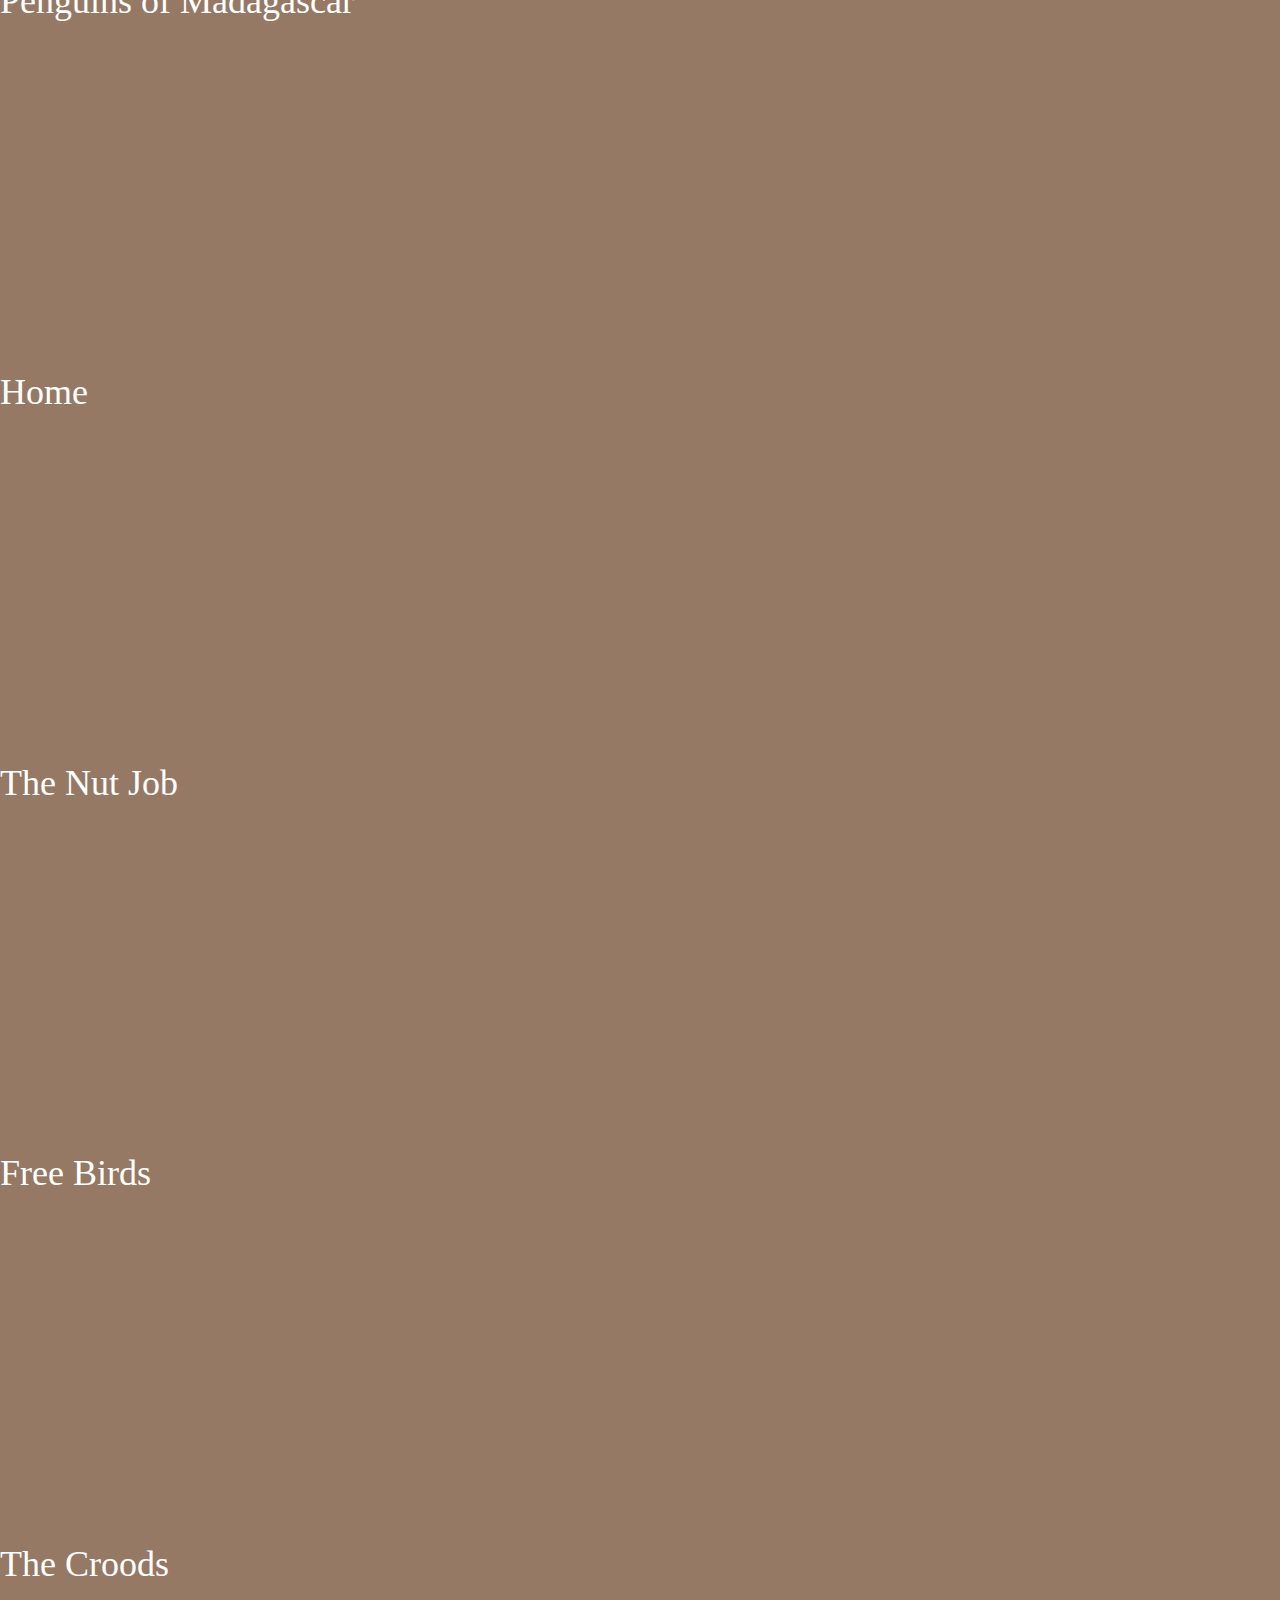
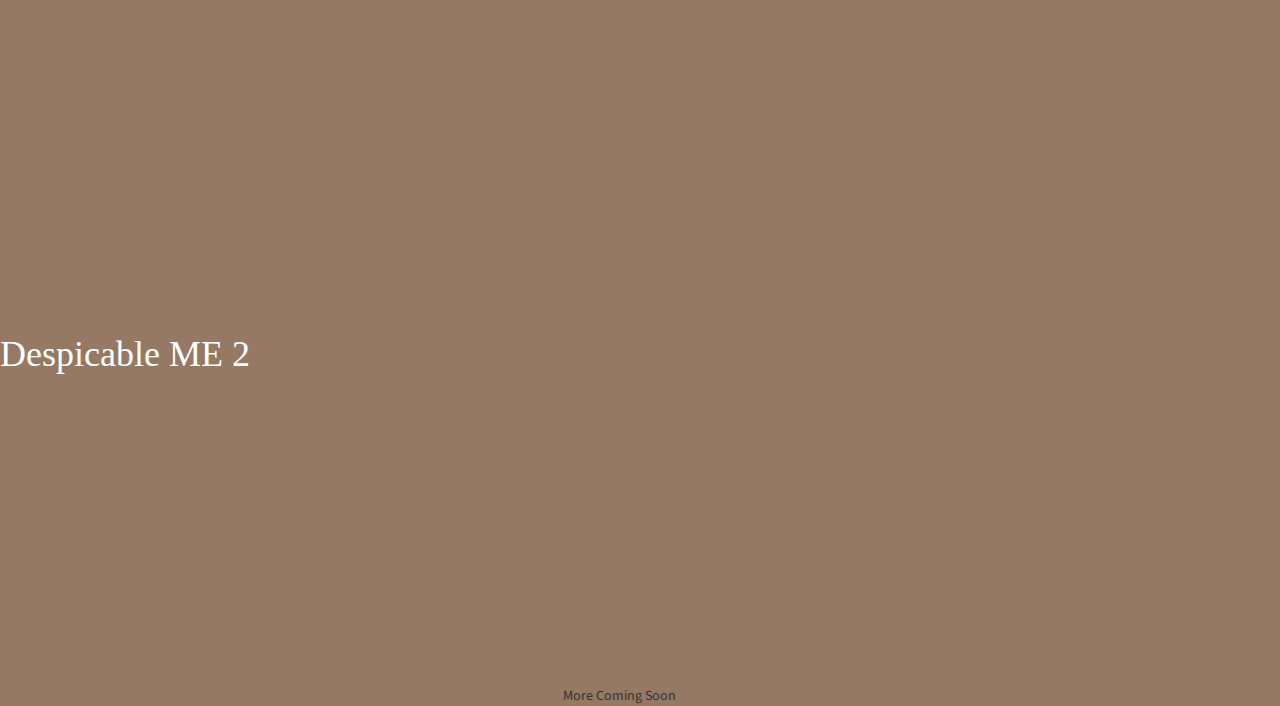
==== commit a12f6ab6: "Update index.html" ====
--- a/index.html
+++ b/index.html
@@ -71,325 +71,4 @@
 More Coming Soon
 </body>
 </html>
-    <!-- Navigation -->
-    <a id="menu-toggle" href="#" class="btn btn-dark btn-lg toggle"><i class="fa fa-bars"></i></a>
-    <nav id="sidebar-wrapper">
-        <ul class="sidebar-nav">
-            <a id="menu-close" href="#" class="btn btn-light btn-lg pull-right toggle"><i class="fa fa-times"></i></a>
-            <li class="sidebar-brand">
-                <a href="#top" onclick=$ ( "#menu-close").click();>Traveling.com</a>
-            </li>
-            <li>
-                <a href="#top" onclick=$ ( "#menu-close").click();>Home</a>
-            </li>
-            <li>
-                <a href="#about" onclick=$ ( "#menu-close").click();>About</a>
-            </li>
-            <li>
-                <a href="#services" onclick=$ ( "#menu-close").click();>Services</a>
-            </li>
-            <li>
-                <a href="#portfolio" onclick=$ ( "#menu-close").click();>Portfolio</a>
-            </li>
-            <li>
-                <a href="#contact" onclick=$ ( "#menu-close").click();>Contact</a>
-            </li>
-        </ul>
-    </nav>
 
-
-    <!-- Header -->
-    <header id="top" class="header">
-        <div class="text-vertical-center">
-            <h1 id = "white">TRAVEL</h1>
-            <h3 id = "white">Everywhere around the world</h3>
-            <br>
-            <a href="#about" class="btn btn-dark btn-lg"></a>
-            
-        </div>
-    </header>
-
-    <!-- About -->
-    <section id="about" class="about">
-        <div class="container">
-            <div class="row">
-                <div class="col-lg-12 text-center">
-                    <h2>See as many breath-taking sites as you can!</h2>
-                    <p class="lead">View more photos below <a target="_blank" href="http://join.deathtothestockphoto.com/"></a>.</p>
-                </div>
-            </div>
-            <!-- /.row -->
-        </div>
-        <!-- /.container -->
-    </section>
-    <!-- Services -->
-    <!-- The circle icons use Font Awesome's stacked icon classes. For more information, visit http://fontawesome.io/examples/ -->
-    <iframe width="560" height="315" src="https://www.youtube.com/embed/GHXjdO0XRZQ" frameborder="0" allowfullscreen></iframe>
-    <iframe width="560" height="315" src="https://www.youtube.com/embed/DcqJvYF1ewA" frameborder="0" allowfullscreen></iframe>
-                                
-     <section id="services" class="services bg-primary">
-        <div class="container">
-            <div class="row text-center">
-                <div class="col-lg-10 col-lg-offset-1">
-                    <h2>Live you life to the fullest</h2>
-                    <hr class="small">
-                    <div class="row">
-                        <div class="col-md-3 col-sm-6">
-                            <div class="service-item">
-                                <span class="fa-stack fa-4x">
-                                <i class="fa fa-circle fa-stack-2x"></i>
-                                <i class="fa fa-cloud fa-stack-1x text-primary"></i>
-                            </span>
-                                <h4>
-                                    <strong>Live</strong>
-                                    <a href="http://funopolis.ucoz.com/ "></a>
-
-                                </h4>
-                                <p>Live all around the world. Every city is more different than the next. Live the greatest life possible. You can live anywhere you want, do anything you want, and travel everywhere you want. </p>
-                            </div>
-                        </div>
-                        <div class="col-md-3 col-sm-6">
-                            <div class="service-item">
-                                <span class="fa-stack fa-4x">
-                                <i class="fa fa-circle fa-stack-2x"></i>
-                                <i class="fa fa-compass fa-stack-1x text-primary"></i>
-                            </span>
-                                <h4>
-                                    <strong>Love</strong>
-                                </h4>
-                                <p>Love all the different places, sites, languages, foods, and the remaining aspects of each culture. Respect and observe the variety of lifestyles that is right in front of your eyes.  </p>
-                                <a href="#" class="btn btn-light">Learn More</a>
-                            </div>
-                        </div>
-                        <div class="col-md-3 col-sm-6">
-                            <div class="service-item">
-                                <span class="fa-stack fa-4x">
-                                <i class="fa fa-circle fa-stack-2x"></i>
-                                <i class="fa fa-flask fa-stack-1x text-primary"></i>
-                            </span>
-                                <h4>
-                                    <strong>Life</strong>
-                                </h4>
-                                <p>You only live one life, so you might as well spend your time wisely by seeing as much of Earth as you can. It does not matter if you are going across the world or just to a close-by city. </p>
-                                <a href="#" class="btn btn-light">Learn More</a>
-                            </div>
-                        </div>
-                        <div class="col-md-3 col-sm-6">
-                            <div class="service-item">
-                                <span class="fa-stack fa-4x">
-                                <i class="fa fa-circle fa-stack-2x"></i>
-                                <i class="fa fa-shield fa-stack-1x text-primary"></i>
-                            </span>
-                                <h4>
-                                    <strong>Travel</strong>
-                                    <a href="http://funopolis.ucoz.com/ "></a>
-
-                                </h4>
-                                <p>See as many places as you wish by traveling from place to place. There is a large variety of transportation to get you around the world. Travel to as many places as possible. The more, the better. </p>
-                                <a href="#" class="btn btn-light">Learn More</a>
-                            </div>
-                        </div>
-                    </div>
-                    <!-- /.row (nested) -->
-                </div>
-                <!-- /.col-lg-10 -->
-            </div>
-            <!-- /.row -->
-        </div>
-        <!-- /.container -->
-    </section>
-
-    <!-- Callout -->
-    <aside class="callout">
-        <div class="text-vertical-center">
-             <h1>Continents, countries, states, cities, and villages</h1>
-        </div>
-    </aside>
-
-    <!-- Portfolio -->
-    <section id="portfolio" class="portfolio">
-        <div class="container">
-            <div class="row">
-                <div class="col-lg-10 col-lg-offset-1 text-center">
-                    <h2>Our Work</h2>
-                    <a href="http://funopolis.ucoz.com/ "></a>
-                
-                    <hr class="small">
-                    <div class="row">
-                        <div class="col-md-6">
-                            <div class="portfolio-item">
-                                <a href="#">
-                                    <img class="img-portfolio img-responsive" src="img/portfolio-1.jpg">
-                                </a>
-                            </div>
-                        </div>
-                        <div class="col-md-6">
-                            <div class="portfolio-item">
-                                <a href="#">
-                                    <img class="img-portfolio img-responsive" src="img/portfolio-2.jpg">
-                                </a>
-                            </div>
-                        </div>
-                        <div class="col-md-6">
-                            <div class="portfolio-item">
-                                <a href="#">
-                                    <img class="img-portfolio img-responsive" src="img/portfolio-3.jpg">
-                                </a>
-                            </div>
-                        </div>
-                        <div class="col-md-6">
-                            <div class="portfolio-item">
-                                <a href="#">
-                                    <img class="img-portfolio img-responsive" src="img/portfolio-4.jpg">
-                                </a>
-                            </div>
-                        </div>
-                    </div>
-                    <!-- /.row (nested) -->                </div>
-                <!-- /.col-lg-10 -->
-            </div>
-            <!-- /.row -->
-        </div>
-        <!-- /.container -->
-    </section>
-
-    <!-- Call to Action -->
-    <aside class="call-to-action bg-primary">
-        <div class="container">
-            <div class="row">
-                <div class="col-lg-12 text-center">
-                    <a href="#" class="btn btn-lg btn-light">Click Me To Go Back To The Top!</a>
-                    <br>
-                    <strong id="big">Map</strong>
-                </div>
-            </div>
-        </div>
-    </aside>
-
-    <!-- Map -->
-    <section id="contact" class="map">
-        <iframe width="100%" height="100%" frameborder="0" scrolling="no" marginheight="0" marginwidth="0" src="https://maps.google.com/maps?f=q&amp;source=s_q&amp;hl=en&amp;geocode=&amp;q=Twitter,+Inc.,+Market+Street,+San+Francisco,+CA&amp;aq=0&amp;oq=twitter&amp;sll=28.659344,-81.187888&amp;sspn=0.128789,0.264187&amp;ie=UTF8&amp;hq=Twitter,+Inc.,+Market+Street,+San+Francisco,+CA&amp;t=m&amp;z=15&amp;iwloc=A&amp;output=embed"></iframe>
-        <br />
-        <small>
-            <a href="https://maps.google.com/maps?f=q&amp;source=embed&amp;hl=en&amp;geocode=&amp;q=Twitter,+Inc.,+Market+Street,+San+Francisco,+CA&amp;aq=0&amp;oq=twitter&amp;sll=28.659344,-81.187888&amp;sspn=0.128789,0.264187&amp;ie=UTF8&amp;hq=Twitter,+Inc.,+Market+Street,+San+Francisco,+CA&amp;t=m&amp;z=15&amp;iwloc=A"></a>
-        </small>
-        </iframe>
-    </section>
-
-    <!-- Footer -->
-    <footer>
-        <div class="container">
-            <div class="row">
-                <div class="col-lg-10 col-lg-offset-1 text-center">
-                    <h4><strong>Start Bootstrap</strong>
-                    </h4>
-                    <p>20300 Herriman Avenue
-                        <br>Saratoga, CA 95070</p>
-                    <ul class="list-unstyled">
-                        <li><i class="fa fa-phone fa-fw"></i> (123) 456-7890</li>
-                        <li><i class="fa fa-envelope-o fa-fw"></i> <a href="mailto:name@example.com">name@example.com</a>
-                        </li>
-                    </ul>
-                    <br>
-                    <ul class="list-inline">
-                        <li>
-                            <a href="#"><i class="fa fa-facebook fa-fw fa-3x"></i></a>
-                        </li>
-                        <li>
-                            <a href="#"><i class="fa fa-twitter fa-fw fa-3x"></i></a>
-                        </li>
-                        <li>
-                            <a href="#"><i class="fa fa-dribbble fa-fw fa-3x"></i></a>
-                        </li>
-                    </ul>
-                    <hr class="small">
-                    <p class="text-muted">Copyright &copy; Your Website 2014</p>
-                </div>
-            </div>
-        </div>
-        <a id="to-top" href="#top" class="btn btn-dark btn-lg"><i class="fa fa-chevron-up fa-fw fa-1x"></i></a>
-    </footer>
-
-    <!-- jQuery -->
-    <script src="js/jquery.js"></script>
-
-    <!-- Bootstrap Core JavaScript -->
-    <script src="js/bootstrap.min.js"></script>
-
-    <!-- Custom Theme JavaScript -->
-    <script>
-    // Closes the sidebar menu
-    $("#menu-close").click(function(e) {
-        e.preventDefault();
-        $("#sidebar-wrapper").toggleClass("active");
-    });
-    // Opens the sidebar menu
-    $("#menu-toggle").click(function(e) {
-        e.preventDefault();
-        $("#sidebar-wrapper").toggleClass("active");
-    });
-    // Scrolls to the selected menu item on the page
-    $(function() {
-        $('a[href*=#]:not([href=#])').click(function() {
-            if (location.pathname.replace(/^\//, '') == this.pathname.replace(/^\//, '') || location.hostname == this.hostname) {
-                var target = $(this.hash);
-                target = target.length ? target : $('[name=' + this.hash.slice(1) + ']');
-                if (target.length) {
-                    $('html,body').animate({
-                        scrollTop: target.offset().top
-                    }, 1000);
-                    return false;
-                }
-            }
-        });
-    });
-    //#to-top button appears after scrolling
-    var fixed = false;
-    $(document).scroll(function() {
-        if ($(this).scrollTop() > 250) {
-            if (!fixed) {
-                fixed = true;
-                // $('#to-top').css({position:'fixed', display:'block'});
-                $('#to-top').show("slow", function() {
-                    $('#to-top').css({
-                        position: 'fixed',
-                        display: 'block'
-                    });
-                });
-            }
-        } else {
-            if (fixed) {
-                fixed = false;
-                $('#to-top').hide("slow", function() {
-                    $('#to-top').css({
-                        display: 'none'
-                    });
-                });
-            }
-        }
-    });
-    // Disable Google Maps scrolling
-    // See http://stackoverflow.com/a/25904582/1607849
-    // Disable scroll zooming and bind back the click event
-    var onMapMouseleaveHandler = function(event) {
-        var that = $(this);
-        that.on('click', onMapClickHandler);
-        that.off('mouseleave', onMapMouseleaveHandler);
-        that.find('iframe').css("pointer-events", "none");
-    }
-    var onMapClickHandler = function(event) {
-            var that = $(this);
-            // Disable the click handler until the user leaves the map area
-            that.off('click', onMapClickHandler);
-            // Enable scrolling zoom
-            that.find('iframe').css("pointer-events", "auto");
-            // Handle the mouse leave event
-            that.on('mouseleave', onMapMouseleaveHandler);
-        }
-        // Enable map zooming with mouse scroll when the user clicks the map
-    $('.map').on('click', onMapClickHandler);
-    </script>
-
-</body>
-
-</html>
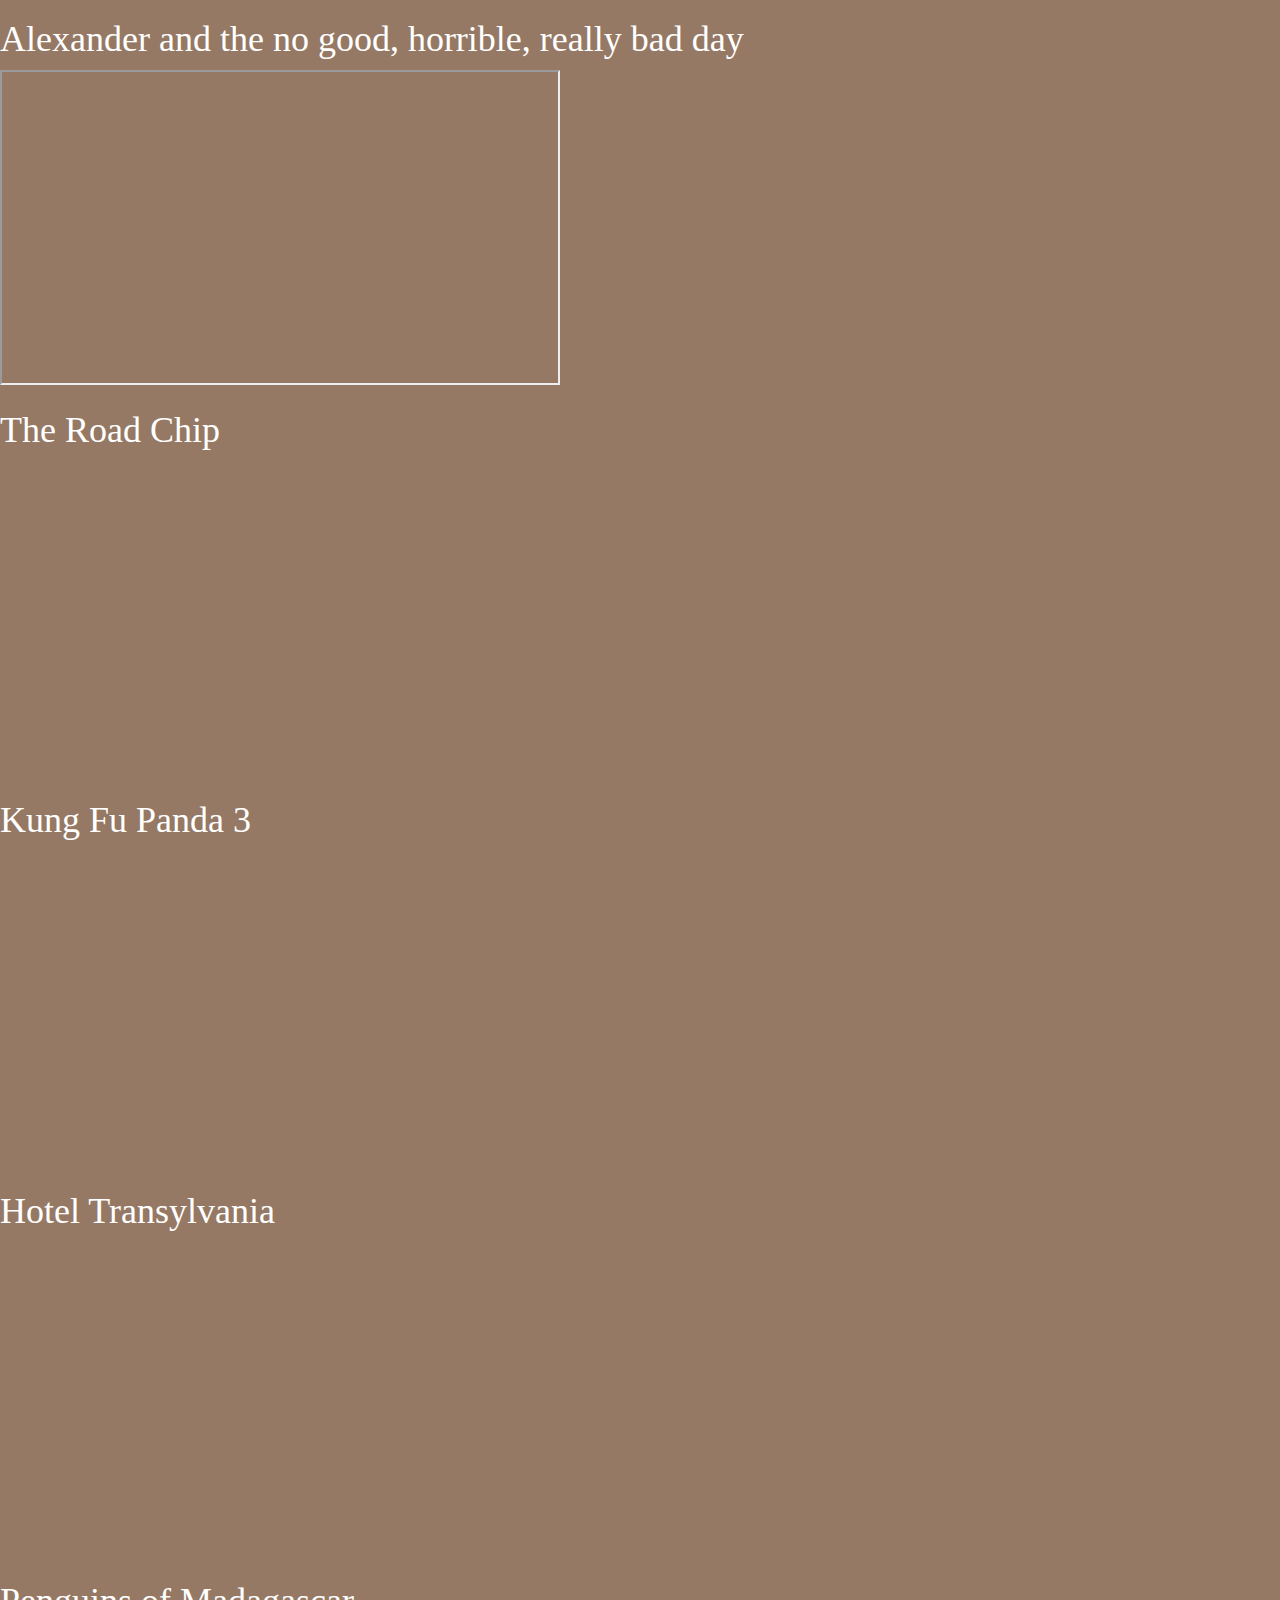
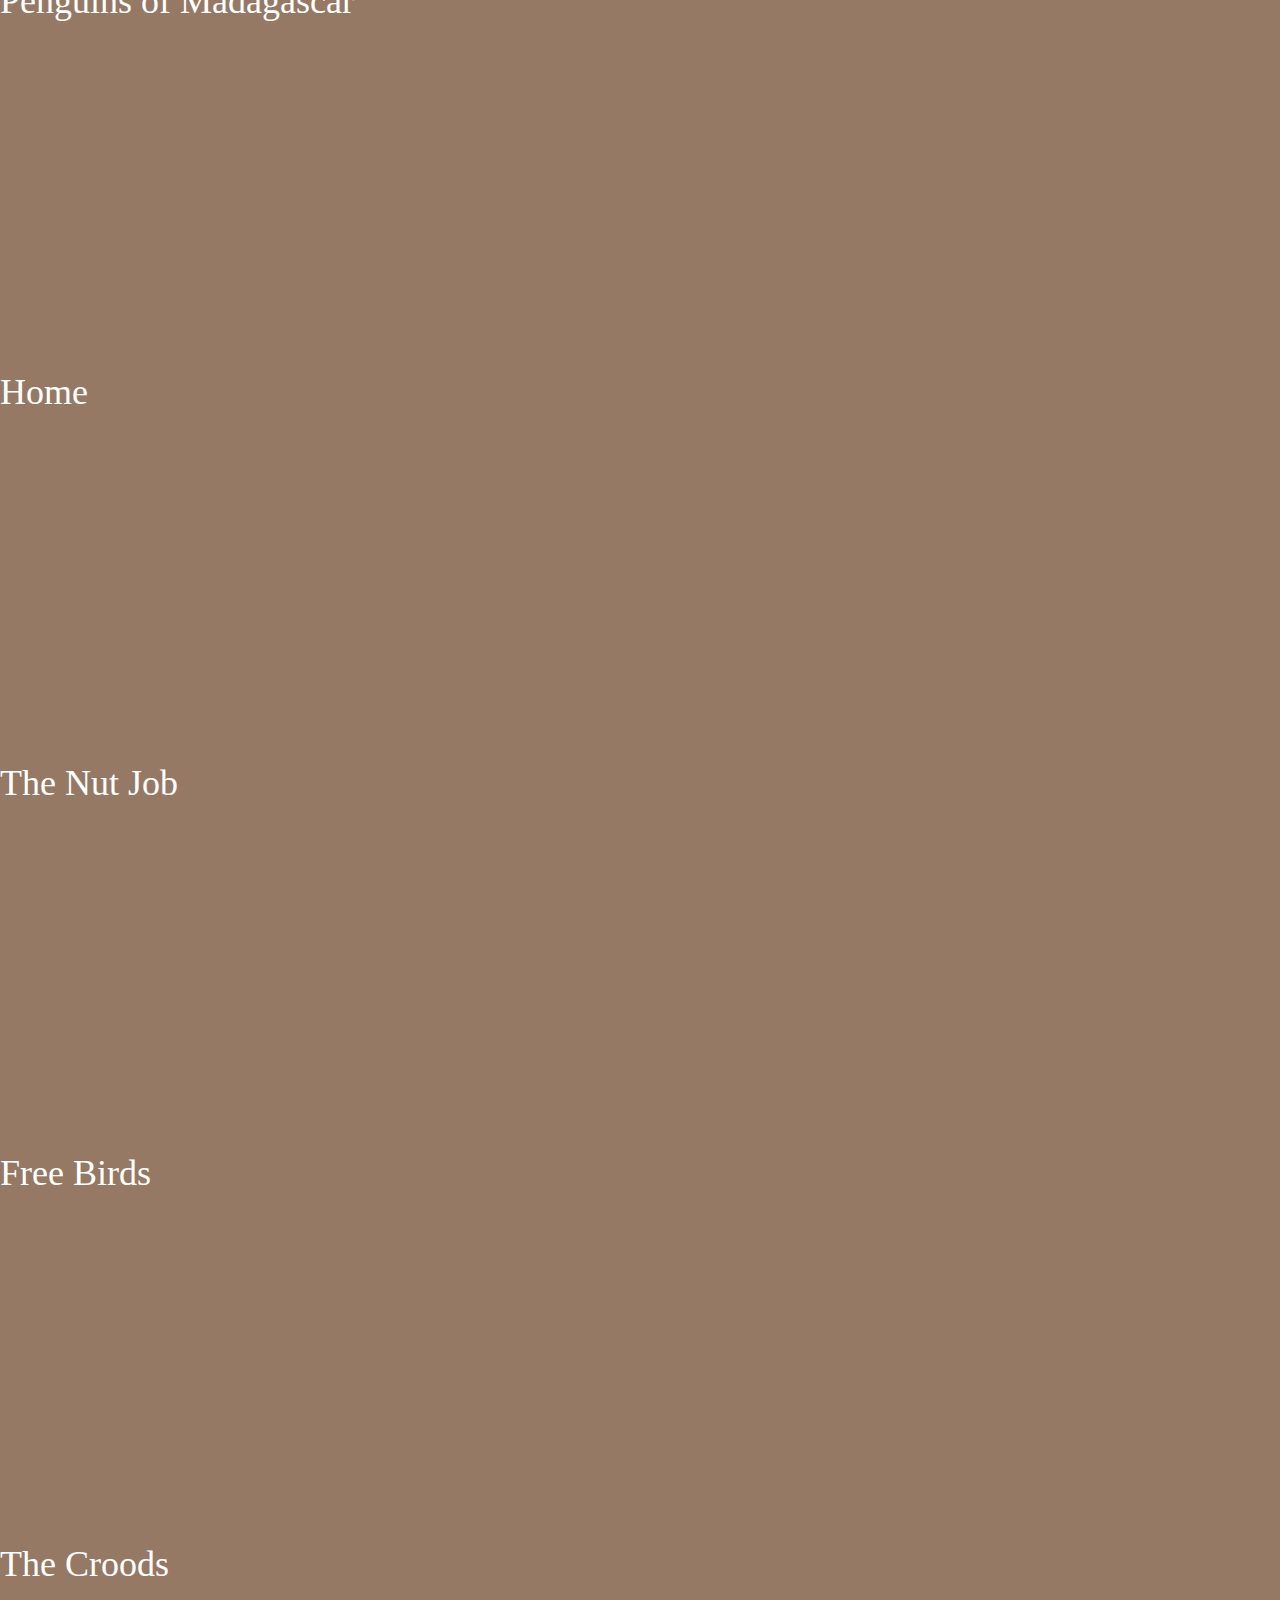
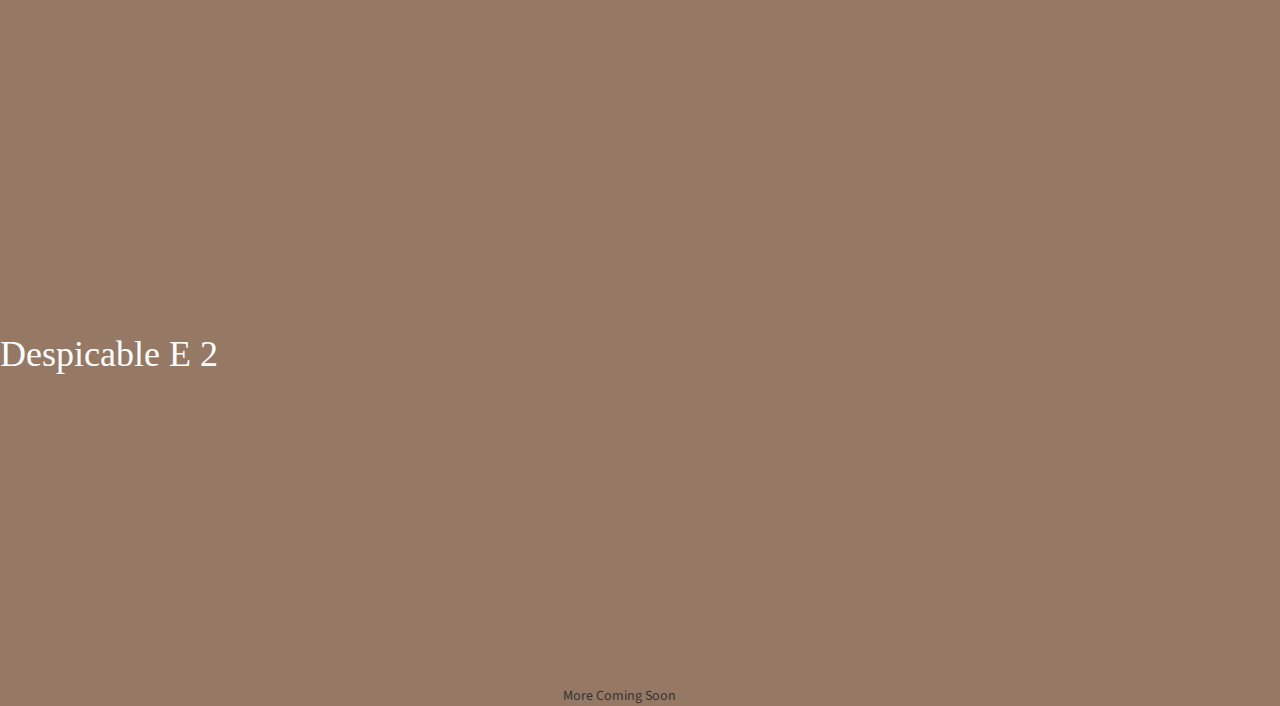
==== commit 289c357b: "Update index.html" ====
--- a/index.html
+++ b/index.html
@@ -66,7 +66,7 @@
 <iframe width="560" height="315" src="https://www.youtube.com/embed/pZZg8HCZ1HY" frameborder="0" allowfullscreen></iframe>
 <h1>The Croods</h1>
 <iframe width="560" height="315" src="https://www.youtube.com/embed/rJjzUIWFc3g" frameborder="0" allowfullscreen></iframe>
-<h1>Despicable ME 2</h1>
+<h1>Despicable E 2</h1>
 <iframe width="560" height="315" src="https://www.youtube.com/embed/kkKGDX_ckiE" frameborder="0" allowfullscreen></iframe>
 More Coming Soon
 </body>
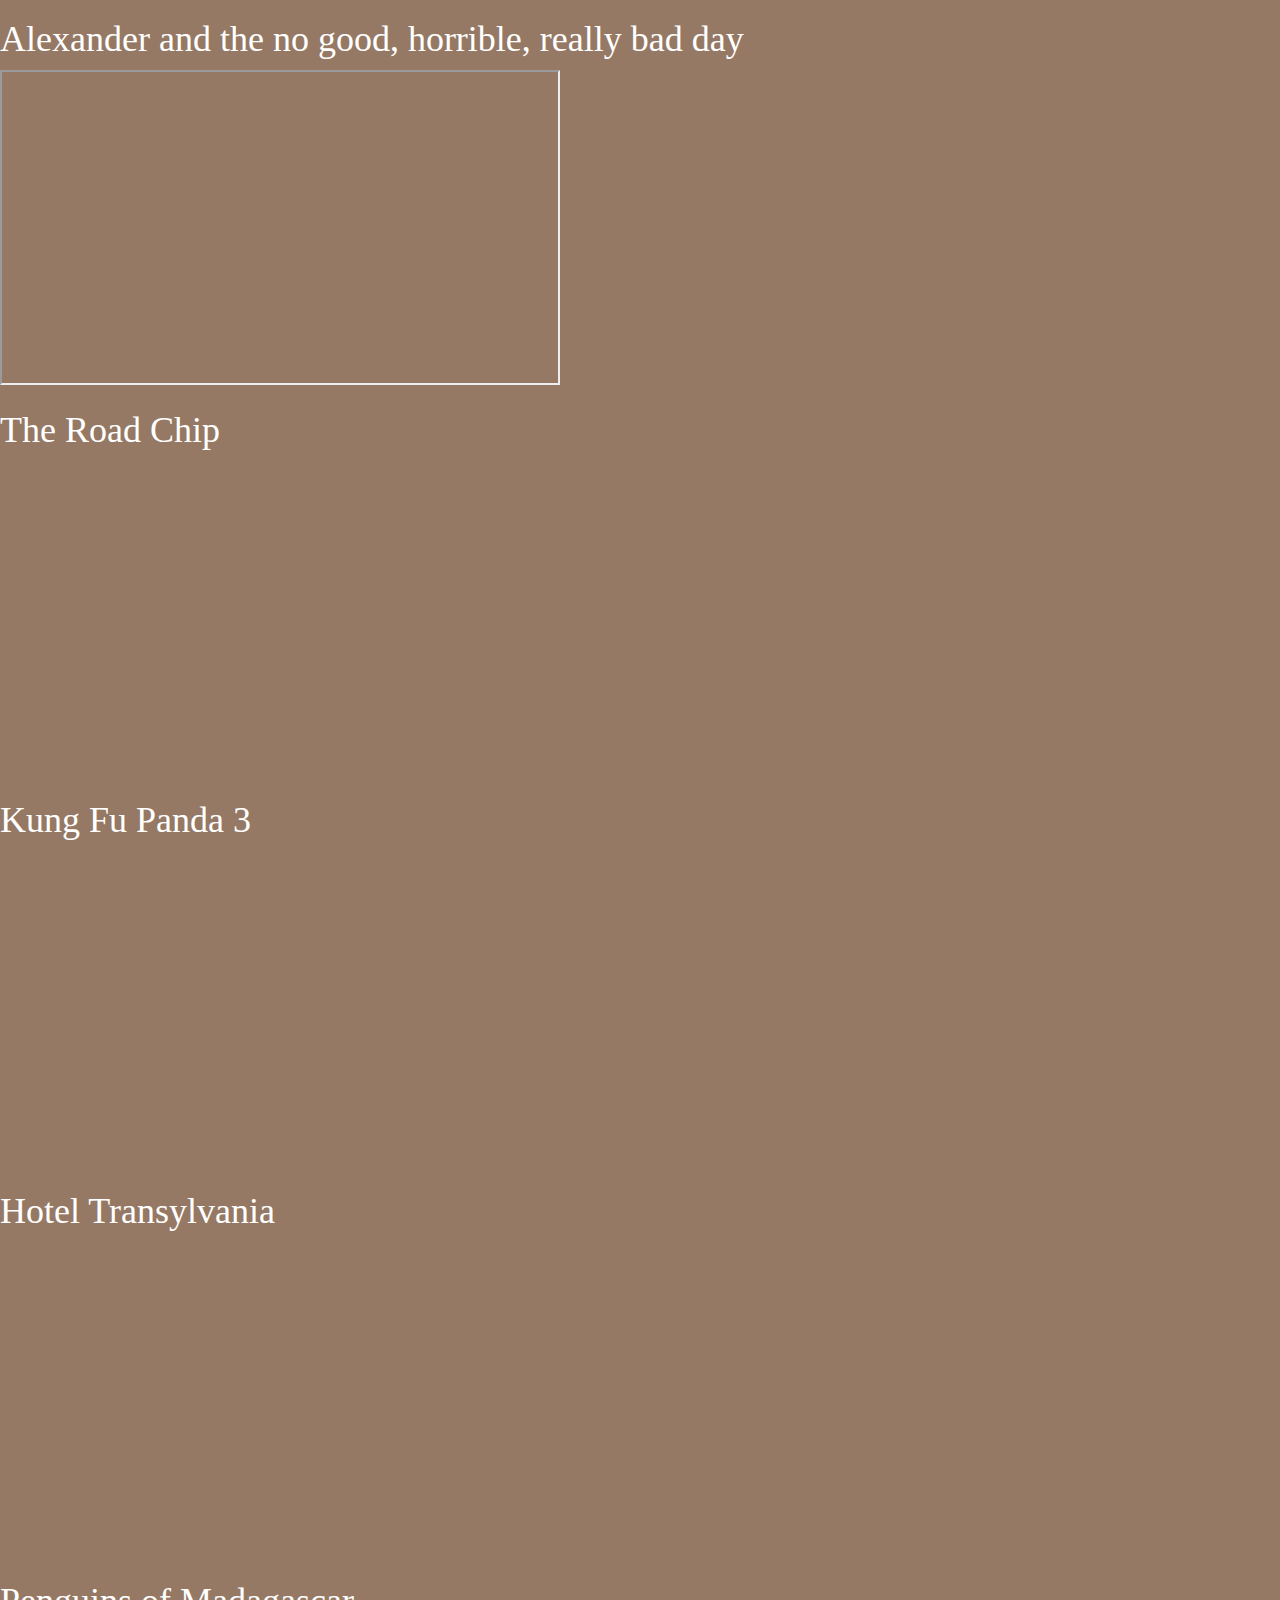
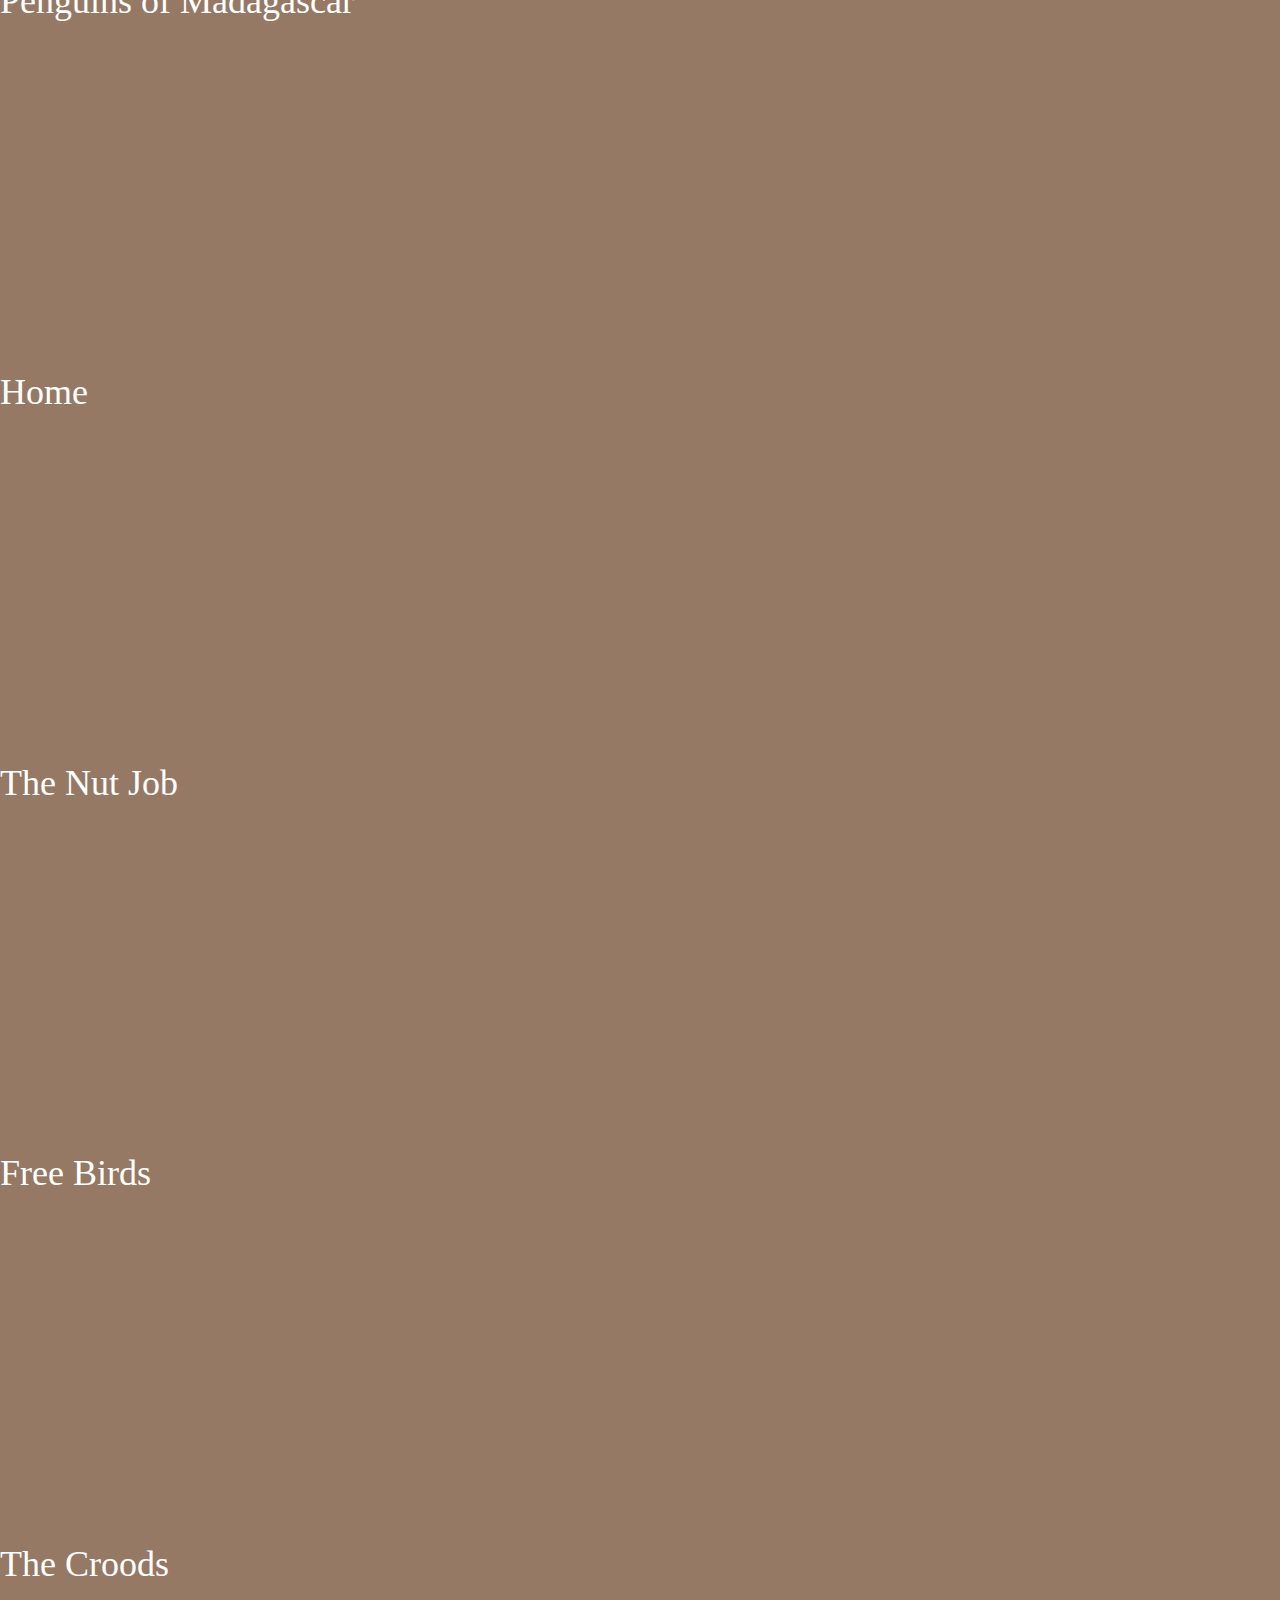
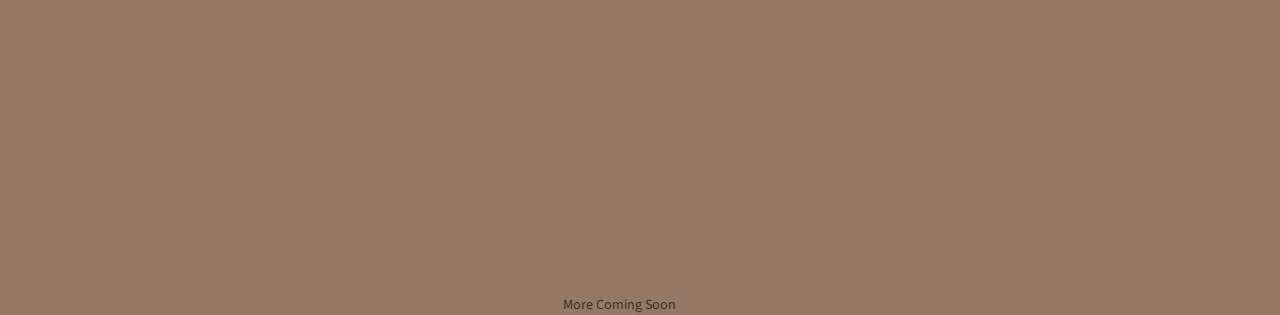
==== commit 35e3928d: "Update index.html" ====
--- a/index.html
+++ b/index.html
@@ -66,8 +66,7 @@
 <iframe width="560" height="315" src="https://www.youtube.com/embed/pZZg8HCZ1HY" frameborder="0" allowfullscreen></iframe>
 <h1>The Croods</h1>
 <iframe width="560" height="315" src="https://www.youtube.com/embed/rJjzUIWFc3g" frameborder="0" allowfullscreen></iframe>
-<h1>Despicable E 2</h1>
-<iframe width="560" height="315" src="https://www.youtube.com/embed/kkKGDX_ckiE" frameborder="0" allowfullscreen></iframe>
+
 More Coming Soon
 </body>
 </html>
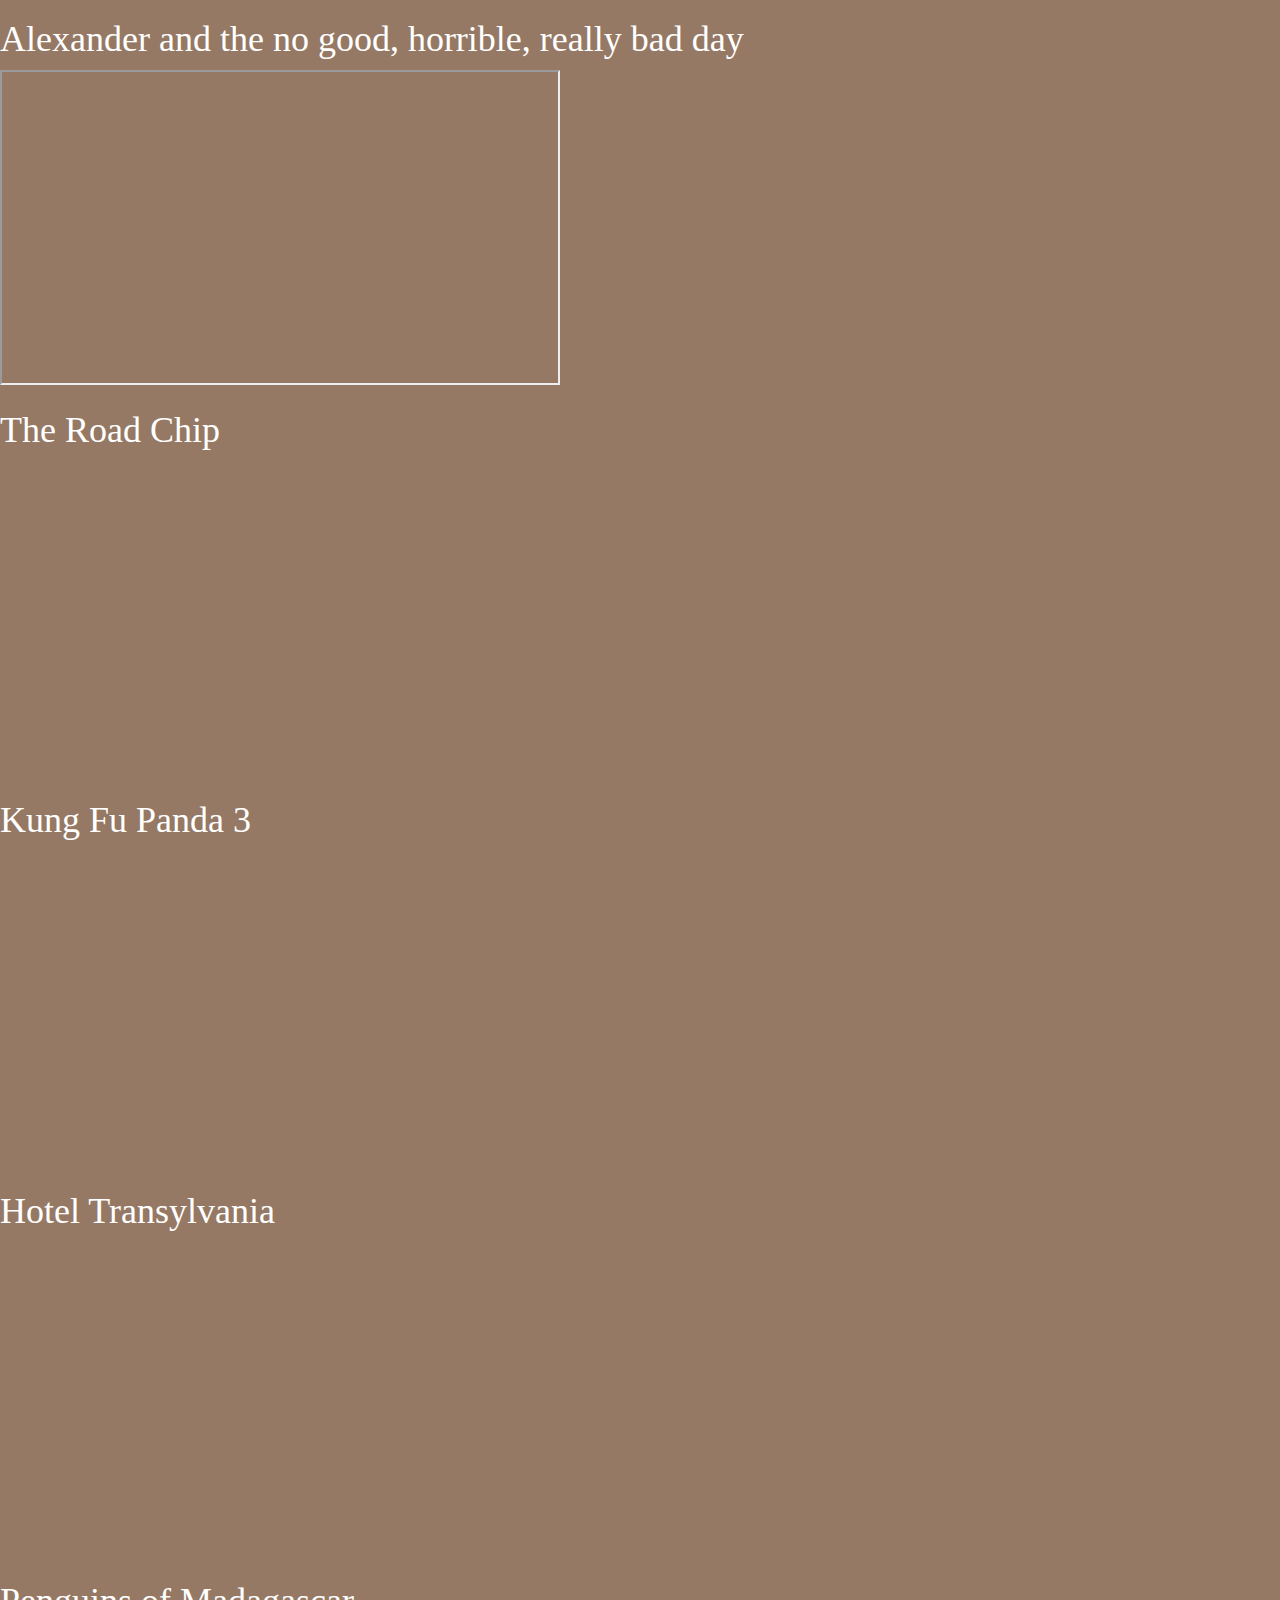
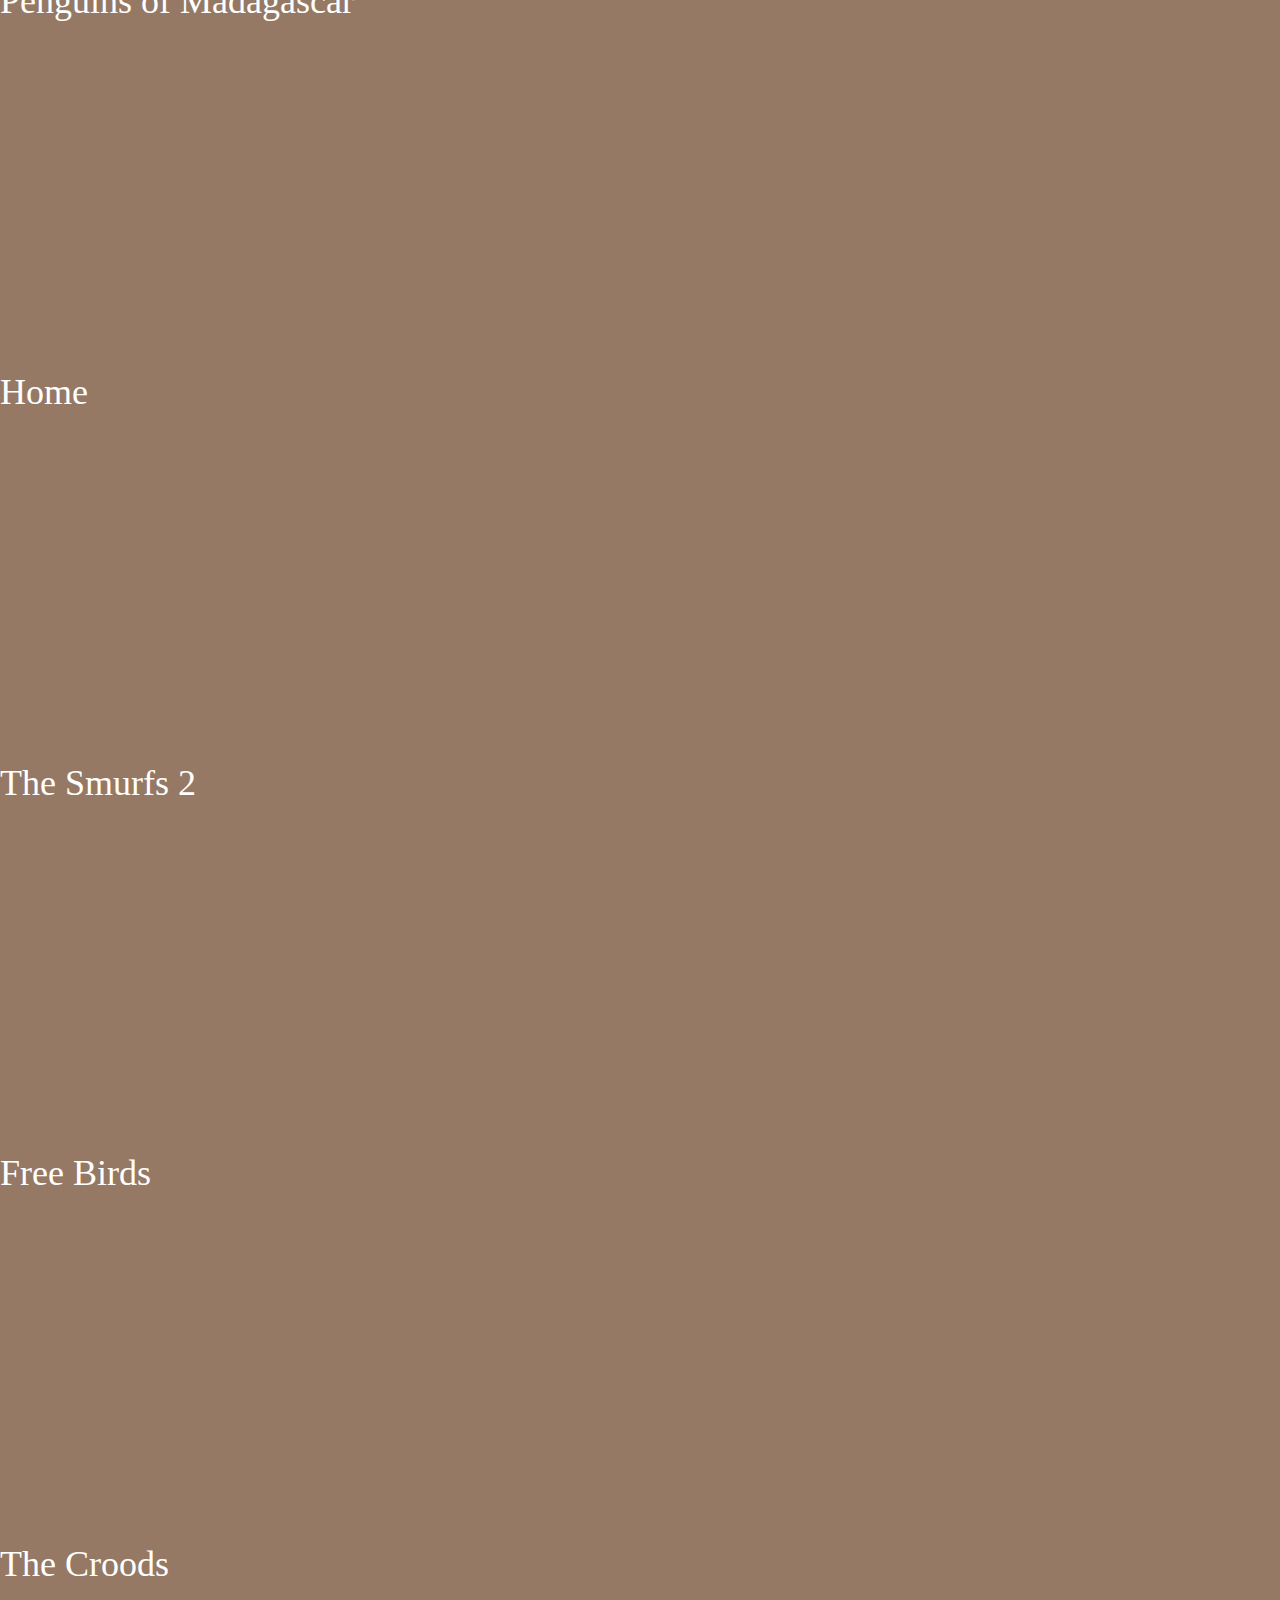
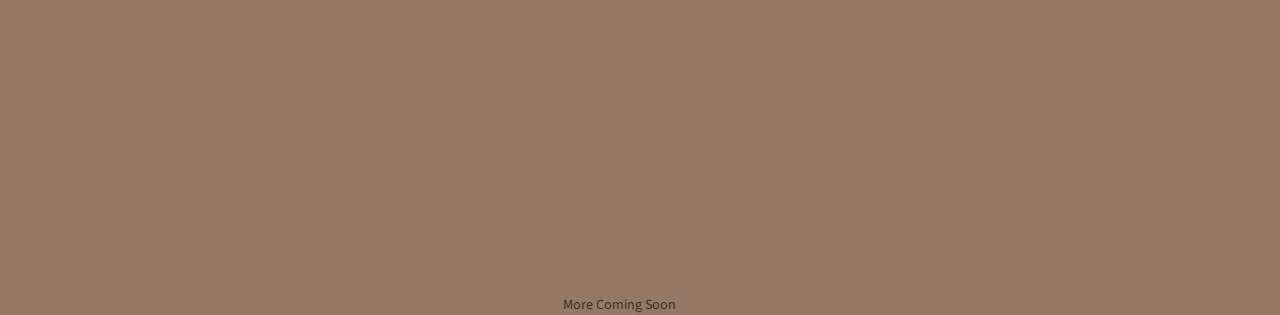
==== commit f5947df8: "Update index.html" ====
--- a/index.html
+++ b/index.html
@@ -60,8 +60,8 @@
 <iframe width="560" height="315" src="https://www.youtube.com/embed/eHzynVvOxhs" frameborder="0" allowfullscreen></iframe>
 <h1>Home</h1>
 <iframe width="560" height="315" src="https://www.youtube.com/embed/eiP-hACfb1k" frameborder="0" allowfullscreen></iframe>
-<h1>The Nut Job</h1>
-<iframe width="560" height="315" src="https://www.youtube.com/embed/bjJjFc96X04" frameborder="0" allowfullscreen></iframe>
+<h1>The Smurfs 2</h1>
+<iframe width="560" height="315" src="https://www.youtube.com/embed/OQZKnkASegg" frameborder="0" allowfullscreen></iframe>
 <h1>Free Birds</h1>
 <iframe width="560" height="315" src="https://www.youtube.com/embed/pZZg8HCZ1HY" frameborder="0" allowfullscreen></iframe>
 <h1>The Croods</h1>
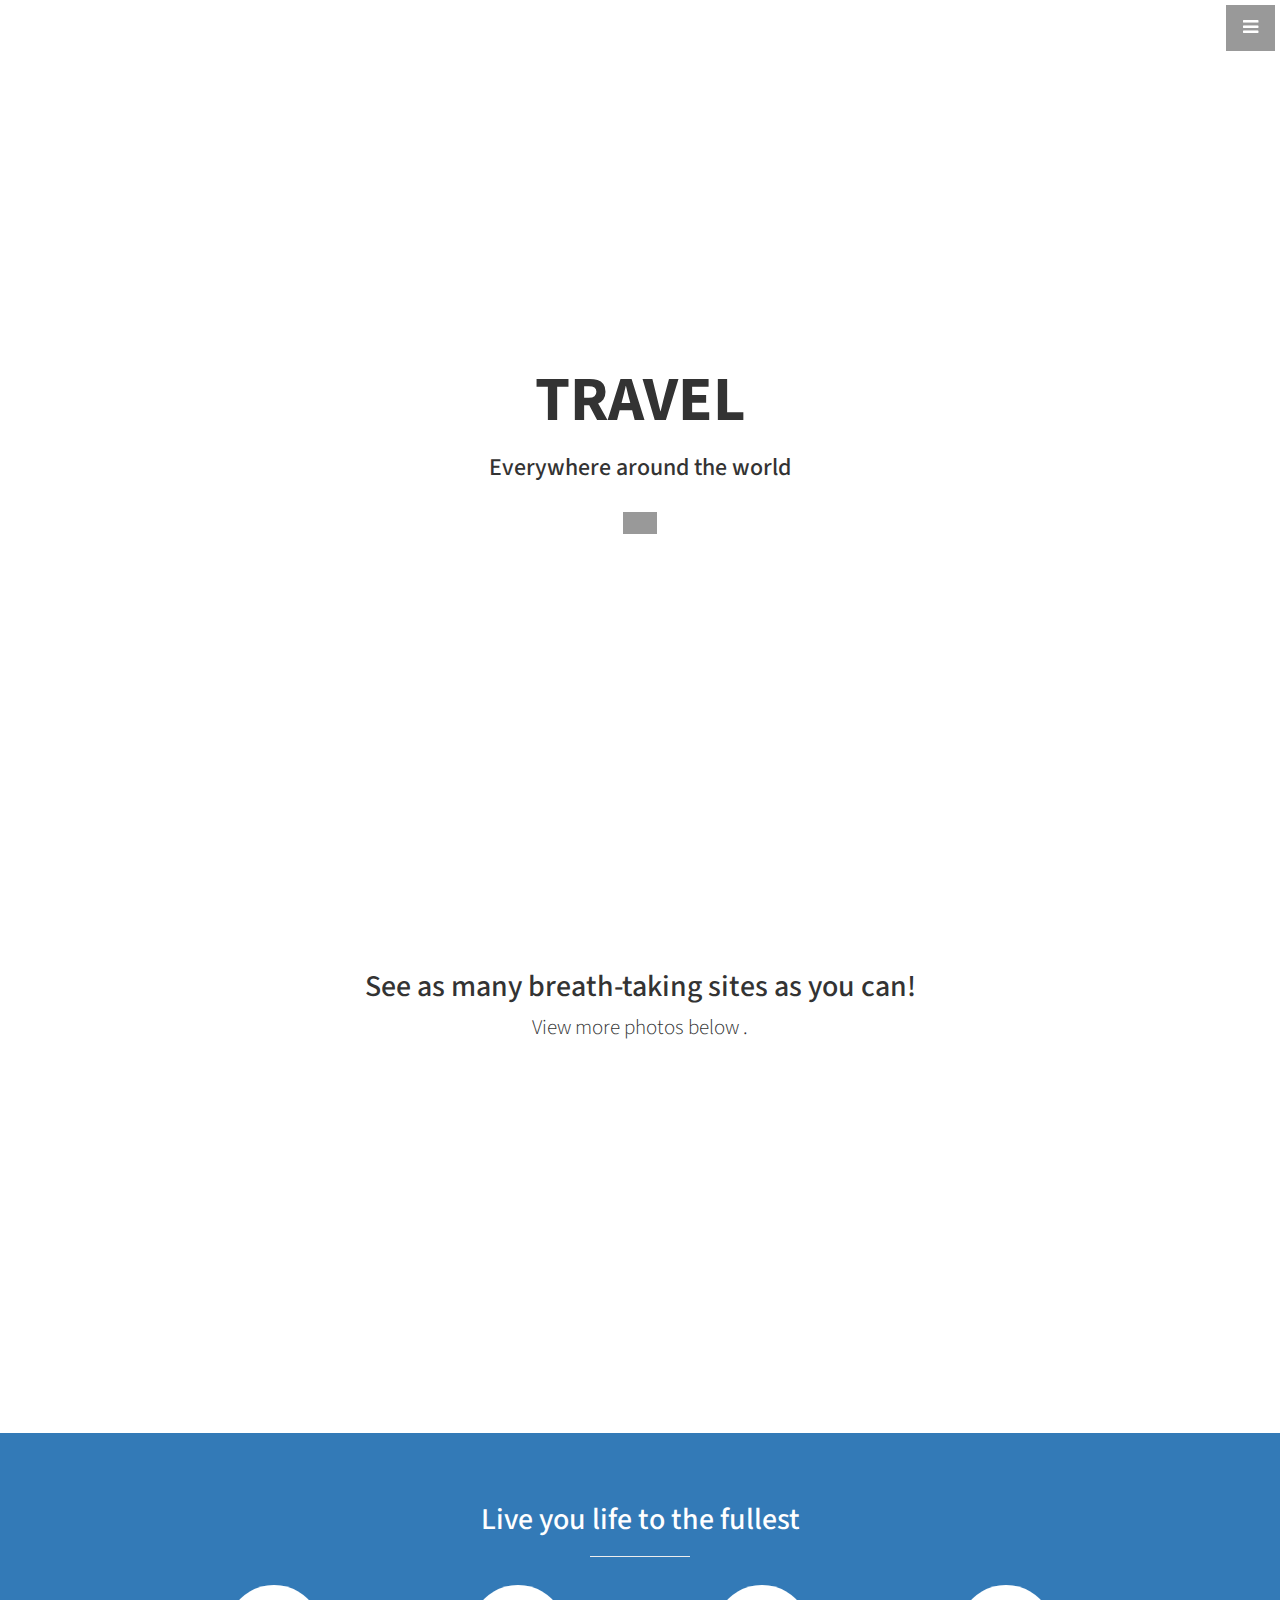
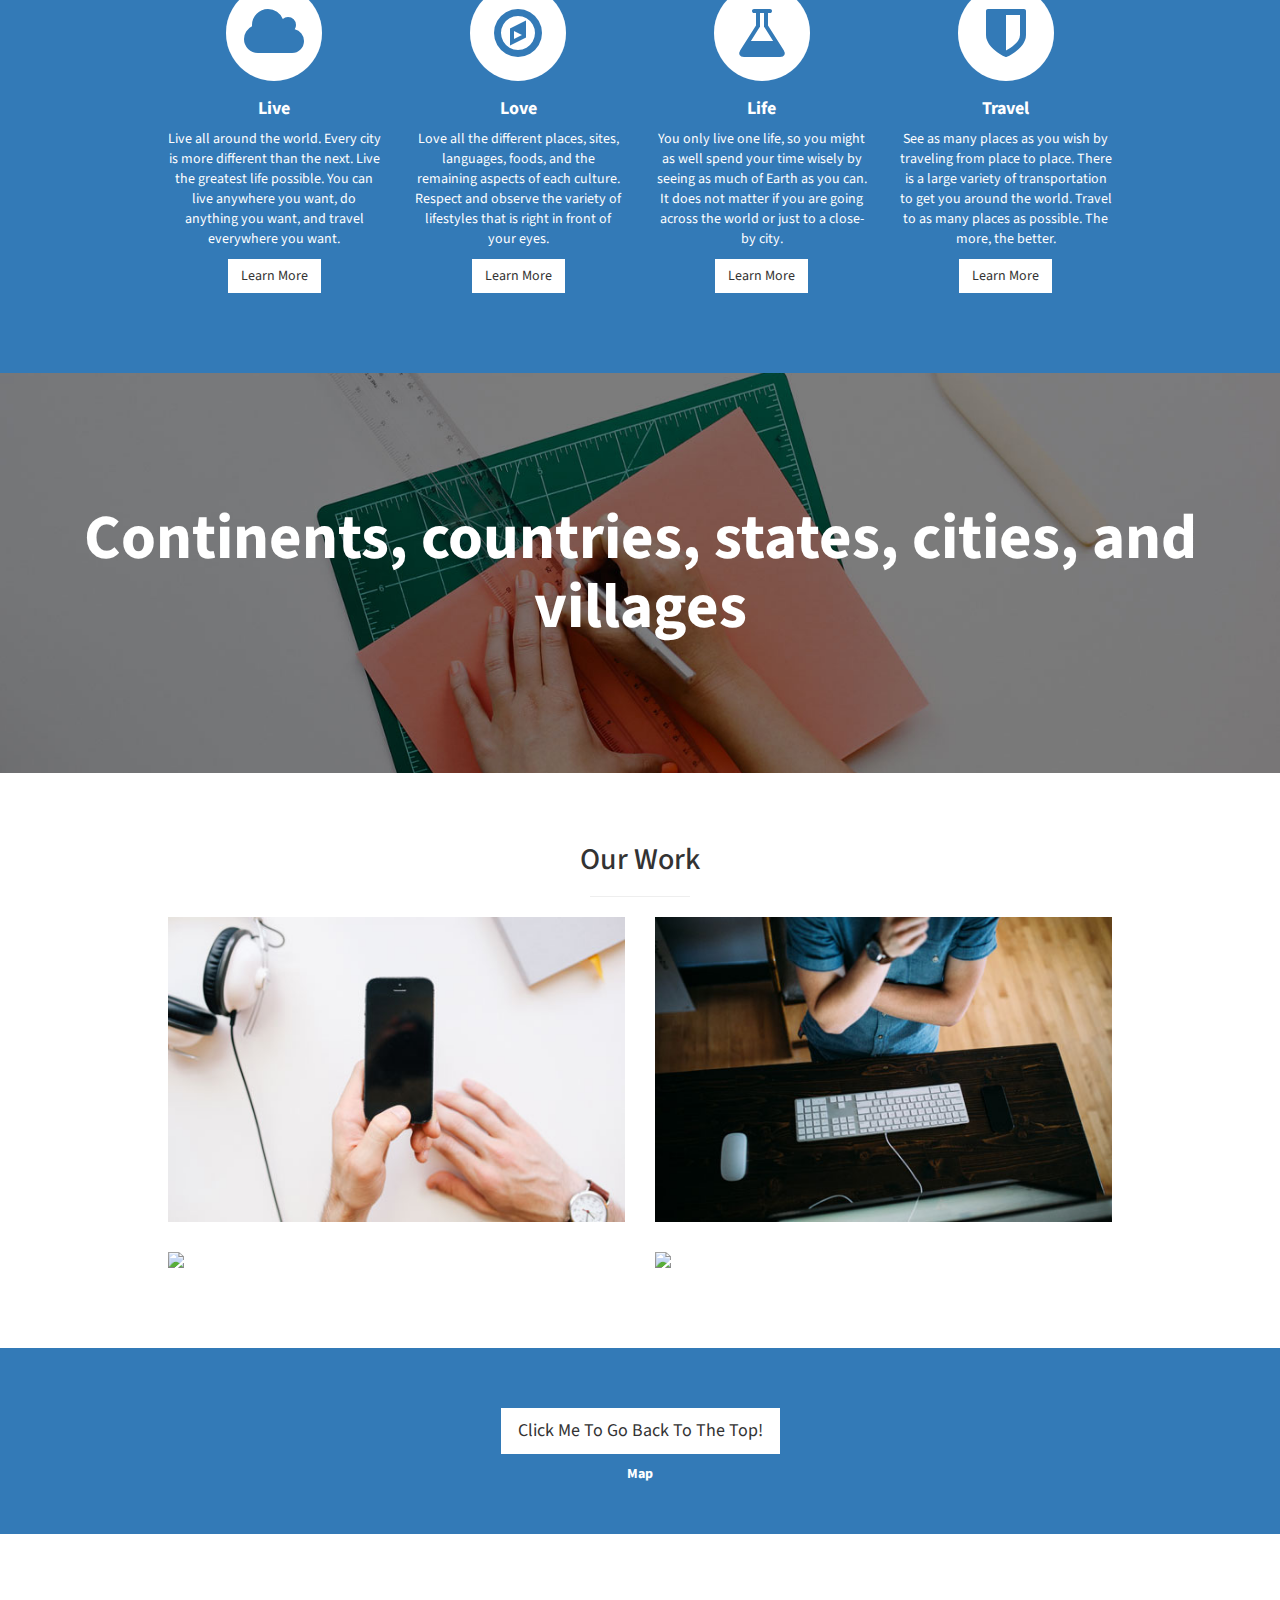
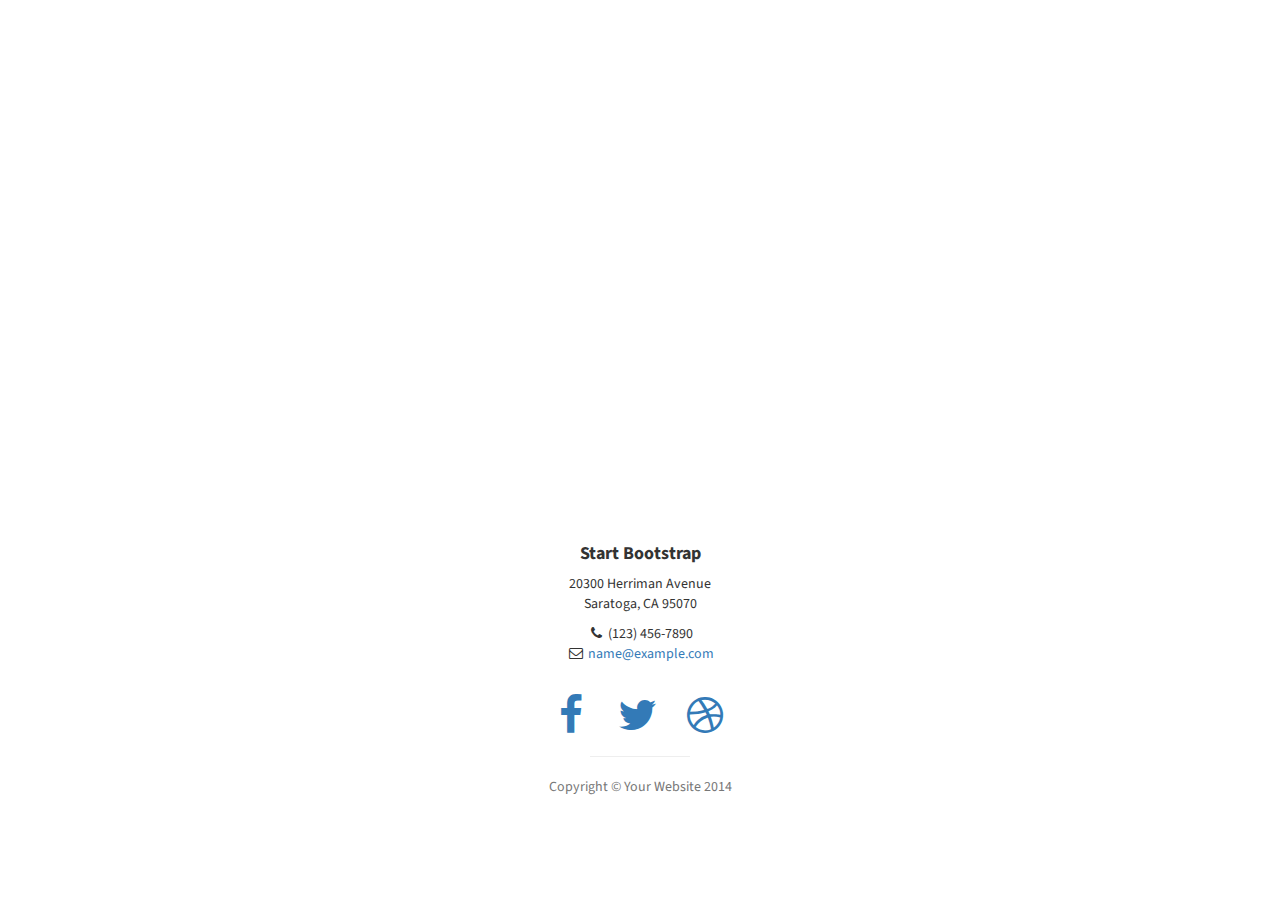
==== commit 96d5fdb8: "Update index.html" ====
--- a/index.html
+++ b/index.html
@@ -27,47 +27,324 @@
         <script src="https://oss.maxcdn.com/libs/html5shiv/3.7.0/html5shiv.js"></script>
         <script src="https://oss.maxcdn.com/libs/respond.js/1.4.2/respond.min.js"></script>
     <![endif]-->
-    <style>
-        #white{
-            color: white;
+
+</head>
+
+<body>
+
+    <!-- Navigation -->
+    <a id="menu-toggle" href="#" class="btn btn-dark btn-lg toggle"><i class="fa fa-bars"></i></a>
+    <nav id="sidebar-wrapper">
+        <ul class="sidebar-nav">
+            <a id="menu-close" href="#" class="btn btn-light btn-lg pull-right toggle"><i class="fa fa-times"></i></a>
+            <li class="sidebar-brand">
+                <a href="#top" onclick=$ ( "#menu-close").click();>Traveling.com</a>
+            </li>
+            <li>
+                <a href="#top" onclick=$ ( "#menu-close").click();>Home</a>
+            </li>
+            <li>
+                <a href="#about" onclick=$ ( "#menu-close").click();>About</a>
+            </li>
+            <li>
+                <a href="#services" onclick=$ ( "#menu-close").click();>Services</a>
+            </li>
+            <li>
+                <a href="#portfolio" onclick=$ ( "#menu-close").click();>Portfolio</a>
+            </li>
+            <li>
+                <a href="#contact" onclick=$ ( "#menu-close").click();>Contact</a>
+            </li>
+        </ul>
+    </nav>
+
+
+    <!-- Header -->
+    <header id="top" class="header">
+        <div class="text-vertical-center">
+            <h1>TRAVEL</h1>
+            <h3>Everywhere around the world</h3>
+            <br>
+            <a href="#about" class="btn btn-dark btn-lg"></a>
+        </div>
+    </header>
+
+    <!-- About -->
+    <section id="about" class="about">
+        <div class="container">
+            <div class="row">
+                <div class="col-lg-12 text-center">
+                    <h2>See as many breath-taking sites as you can!</h2>
+                    <p class="lead">View more photos below <a target="_blank" href="http://join.deathtothestockphoto.com/"></a>.</p>
+                </div>
+            </div>
+            <!-- /.row -->
+        </div>
+        <!-- /.container -->
+    </section>
+    <!-- Services -->
+    <!-- The circle icons use Font Awesome's stacked icon classes. For more information, visit http://fontawesome.io/examples/ -->
+    <iframe width="560" height="315" src="https://www.youtube.com/embed/GHXjdO0XRZQ" frameborder="0" allowfullscreen></iframe>
+    <iframe width="560" height="315" src="https://www.youtube.com/embed/DcqJvYF1ewA" frameborder="0" allowfullscreen></iframe>
+                                
+     <section id="services" class="services bg-primary">
+        <div class="container">
+            <div class="row text-center">
+                <div class="col-lg-10 col-lg-offset-1">
+                    <h2>Live you life to the fullest</h2>
+                    <hr class="small">
+                    <div class="row">
+                        <div class="col-md-3 col-sm-6">
+                            <div class="service-item">
+                                <span class="fa-stack fa-4x">
+                                <i class="fa fa-circle fa-stack-2x"></i>
+                                <i class="fa fa-cloud fa-stack-1x text-primary"></i>
+                            </span>
+                                <h4>
+                                    <strong>Live</strong>
+                                </h4>
+                                <p>Live all around the world. Every city is more different than the next. Live the greatest life possible. You can live anywhere you want, do anything you want, and travel everywhere you want. </p>
+                                <a href="#" class="btn btn-light">Learn More</a>
+                            </div>
+                        </div>
+                        <div class="col-md-3 col-sm-6">
+                            <div class="service-item">
+                                <span class="fa-stack fa-4x">
+                                <i class="fa fa-circle fa-stack-2x"></i>
+                                <i class="fa fa-compass fa-stack-1x text-primary"></i>
+                            </span>
+                                <h4>
+                                    <strong>Love</strong>
+                                </h4>
+                                <p>Love all the different places, sites, languages, foods, and the remaining aspects of each culture. Respect and observe the variety of lifestyles that is right in front of your eyes.  </p>
+                                <a href="#" class="btn btn-light">Learn More</a>
+                            </div>
+                        </div>
+                        <div class="col-md-3 col-sm-6">
+                            <div class="service-item">
+                                <span class="fa-stack fa-4x">
+                                <i class="fa fa-circle fa-stack-2x"></i>
+                                <i class="fa fa-flask fa-stack-1x text-primary"></i>
+                            </span>
+                                <h4>
+                                    <strong>Life</strong>
+                                </h4>
+                                <p>You only live one life, so you might as well spend your time wisely by seeing as much of Earth as you can. It does not matter if you are going across the world or just to a close-by city. </p>
+                                <a href="#" class="btn btn-light">Learn More</a>
+                            </div>
+                        </div>
+                        <div class="col-md-3 col-sm-6">
+                            <div class="service-item">
+                                <span class="fa-stack fa-4x">
+                                <i class="fa fa-circle fa-stack-2x"></i>
+                                <i class="fa fa-shield fa-stack-1x text-primary"></i>
+                            </span>
+                                <h4>
+                                    <strong>Travel</strong>
+                                </h4>
+                                <p>See as many places as you wish by traveling from place to place. There is a large variety of transportation to get you around the world. Travel to as many places as possible. The more, the better. </p>
+                                <a href="#" class="btn btn-light">Learn More</a>
+                            </div>
+                        </div>
+                    </div>
+                    <!-- /.row (nested) -->
+                </div>
+                <!-- /.col-lg-10 -->
+            </div>
+            <!-- /.row -->
+        </div>
+        <!-- /.container -->
+    </section>
+
+    <!-- Callout -->
+    <aside class="callout">
+        <div class="text-vertical-center">
+             <h1>Continents, countries, states, cities, and villages</h1>
+        </div>
+    </aside>
+
+    <!-- Portfolio -->
+    <section id="portfolio" class="portfolio">
+        <div class="container">
+            <div class="row">
+                <div class="col-lg-10 col-lg-offset-1 text-center">
+                    <h2>Our Work</h2>
+                    <hr class="small">
+                    <div class="row">
+                        <div class="col-md-6">
+                            <div class="portfolio-item">
+                                <a href="#">
+                                    <img class="img-portfolio img-responsive" src="img/portfolio-1.jpg">
+                                </a>
+                            </div>
+                        </div>
+                        <div class="col-md-6">
+                            <div class="portfolio-item">
+                                <a href="#">
+                                    <img class="img-portfolio img-responsive" src="img/portfolio-2.jpg">
+                                </a>
+                            </div>
+                        </div>
+                       <div class="col-md-6">
+                            <div class="portfolio-item">
+                                <a href="#">
+                                    <img class="img-portfolio img-responsive" src="https://aos.iacpublishinglabs.com/question/aq/700px-394px/landscape-like-mexico_71ba42a48f3186b2.jpg?domain=cx.aos.ask.com">
+                                </a>
+                            </div>
+                        </div>
+                        <div class="col-md-6">
+                            <div class="portfolio-item">
+                                <a href="#">
+                                    <img class="img-portfolio img-responsive" src="https://chandlertracey.files.wordpress.com/2012/10/japan-fukushima.jpg">
+                                </a>
+                            </div>
+                        </div>
+                    </div>
+                    <!-- /.row (nested) -->                </div>
+                <!-- /.col-lg-10 -->
+            </div>
+            <!-- /.row -->
+        </div>
+        <!-- /.container -->
+    </section>
+
+    <!-- Call to Action -->
+    <aside class="call-to-action bg-primary">
+        <div class="container">
+            <div class="row">
+                <div class="col-lg-12 text-center">
+                    <a href="#" class="btn btn-lg btn-light">Click Me To Go Back To The Top!</a>
+                    <br>
+                    <strong id="big">Map</strong>
+                </div>
+            </div>
+        </div>
+    </aside>
+
+    <!-- Map -->
+    <section id="contact" class="map">
+        <iframe width="100%" height="100%" frameborder="0" scrolling="no" marginheight="0" marginwidth="0" src="https://maps.google.com/maps?f=q&amp;source=s_q&amp;hl=en&amp;geocode=&amp;q=Twitter,+Inc.,+Market+Street,+San+Francisco,+CA&amp;aq=0&amp;oq=twitter&amp;sll=28.659344,-81.187888&amp;sspn=0.128789,0.264187&amp;ie=UTF8&amp;hq=Twitter,+Inc.,+Market+Street,+San+Francisco,+CA&amp;t=m&amp;z=15&amp;iwloc=A&amp;output=embed"></iframe>
+        <br />
+        <small>
+            <a href="https://maps.google.com/maps?f=q&amp;source=embed&amp;hl=en&amp;geocode=&amp;q=Twitter,+Inc.,+Market+Street,+San+Francisco,+CA&amp;aq=0&amp;oq=twitter&amp;sll=28.659344,-81.187888&amp;sspn=0.128789,0.264187&amp;ie=UTF8&amp;hq=Twitter,+Inc.,+Market+Street,+San+Francisco,+CA&amp;t=m&amp;z=15&amp;iwloc=A"></a>
+        </small>
+        </iframe>
+    </section>
+
+    <!-- Footer -->
+    <footer>
+        <div class="container">
+            <div class="row">
+                <div class="col-lg-10 col-lg-offset-1 text-center">
+                    <h4><strong>Start Bootstrap</strong>
+                    </h4>
+                    <p>20300 Herriman Avenue
+                        <br>Saratoga, CA 95070</p>
+                    <ul class="list-unstyled">
+                        <li><i class="fa fa-phone fa-fw"></i> (123) 456-7890</li>
+                        <li><i class="fa fa-envelope-o fa-fw"></i> <a href="mailto:name@example.com">name@example.com</a>
+                        </li>
+                    </ul>
+                    <br>
+                    <ul class="list-inline">
+                        <li>
+                            <a href="#"><i class="fa fa-facebook fa-fw fa-3x"></i></a>
+                        </li>
+                        <li>
+                            <a href="#"><i class="fa fa-twitter fa-fw fa-3x"></i></a>
+                        </li>
+                        <li>
+                            <a href="#"><i class="fa fa-dribbble fa-fw fa-3x"></i></a>
+                        </li>
+                    </ul>
+                    <hr class="small">
+                    <p class="text-muted">Copyright &copy; Your Website 2014</p>
+                </div>
+            </div>
+        </div>
+        <a id="to-top" href="#top" class="btn btn-dark btn-lg"><i class="fa fa-chevron-up fa-fw fa-1x"></i></a>
+    </footer>
+
+    <!-- jQuery -->
+    <script src="js/jquery.js"></script>
+
+    <!-- Bootstrap Core JavaScript -->
+    <script src="js/bootstrap.min.js"></script>
+
+    <!-- Custom Theme JavaScript -->
+    <script>
+    // Closes the sidebar menu
+    $("#menu-close").click(function(e) {
+        e.preventDefault();
+        $("#sidebar-wrapper").toggleClass("active");
+    });
+    // Opens the sidebar menu
+    $("#menu-toggle").click(function(e) {
+        e.preventDefault();
+        $("#sidebar-wrapper").toggleClass("active");
+    });
+    // Scrolls to the selected menu item on the page
+    $(function() {
+        $('a[href*=#]:not([href=#])').click(function() {
+            if (location.pathname.replace(/^\//, '') == this.pathname.replace(/^\//, '') || location.hostname == this.hostname) {
+                var target = $(this.hash);
+                target = target.length ? target : $('[name=' + this.hash.slice(1) + ']');
+                if (target.length) {
+                    $('html,body').animate({
+                        scrollTop: target.offset().top
+                    }, 1000);
+                    return false;
+                }
+            }
+        });
+    });
+    //#to-top button appears after scrolling
+    var fixed = false;
+    $(document).scroll(function() {
+        if ($(this).scrollTop() > 250) {
+            if (!fixed) {
+                fixed = true;
+                // $('#to-top').css({position:'fixed', display:'block'});
+                $('#to-top').show("slow", function() {
+                    $('#to-top').css({
+                        position: 'fixed',
+                        display: 'block'
+                    });
+                });
+            }
+        } else {
+            if (fixed) {
+                fixed = false;
+                $('#to-top').hide("slow", function() {
+                    $('#to-top').css({
+                        display: 'none'
+                    });
+                });
+            }
         }
-    </style>
-</head>
-
-<body>
-<html>
-</head>
-<style>
-body{
-	background: #957964
-}
-H1{
-	color: white;
-	font-family: fantasy;
-}
-</style>
-</head>
-<body>
-<h1>Alexander and the no good, horrible, really bad day</h1>
-<iframe width="560" height="315" src="https://www.youtube.com/embed/Mr7Wv5zf_g8" frameborder="1" allowfullscreen></iframe>
-<h1>The Road Chip</h1>
-<iframe width="560" height="315" src="https://www.youtube.com/embed/wWAx0JdvjTU" frameborder="0" allowfullscreen></iframe>
-<h1>Kung Fu Panda 3</h1>
-<iframe width="560" height="315" src="https://www.youtube.com/embed/Qy8KuMaXtqs" frameborder="0" allowfullscreen></iframe>
-<h1>Hotel Transylvania</h1>
-<iframe width="560" height="315" src="https://www.youtube.com/embed/uG38VfUYV84" frameborder="0" allowfullscreen></iframe>
-<h1>Penguins of Madagascar</h1>
-<iframe width="560" height="315" src="https://www.youtube.com/embed/eHzynVvOxhs" frameborder="0" allowfullscreen></iframe>
-<h1>Home</h1>
-<iframe width="560" height="315" src="https://www.youtube.com/embed/eiP-hACfb1k" frameborder="0" allowfullscreen></iframe>
-<h1>The Smurfs 2</h1>
-<iframe width="560" height="315" src="https://www.youtube.com/embed/OQZKnkASegg" frameborder="0" allowfullscreen></iframe>
-<h1>Free Birds</h1>
-<iframe width="560" height="315" src="https://www.youtube.com/embed/pZZg8HCZ1HY" frameborder="0" allowfullscreen></iframe>
-<h1>The Croods</h1>
-<iframe width="560" height="315" src="https://www.youtube.com/embed/rJjzUIWFc3g" frameborder="0" allowfullscreen></iframe>
-
-More Coming Soon
+    });
+    // Disable Google Maps scrolling
+    // See http://stackoverflow.com/a/25904582/1607849
+    // Disable scroll zooming and bind back the click event
+    var onMapMouseleaveHandler = function(event) {
+        var that = $(this);
+        that.on('click', onMapClickHandler);
+        that.off('mouseleave', onMapMouseleaveHandler);
+        that.find('iframe').css("pointer-events", "none");
+    }
+    var onMapClickHandler = function(event) {
+            var that = $(this);
+            // Disable the click handler until the user leaves the map area
+            that.off('click', onMapClickHandler);
+            // Enable scrolling zoom
+            that.find('iframe').css("pointer-events", "auto");
+            // Handle the mouse leave event
+            that.on('mouseleave', onMapMouseleaveHandler);
+        }
+        // Enable map zooming with mouse scroll when the user clicks the map
+    $('.map').on('click', onMapClickHandler);
+    </script>
+
 </body>
+
 </html>
-
